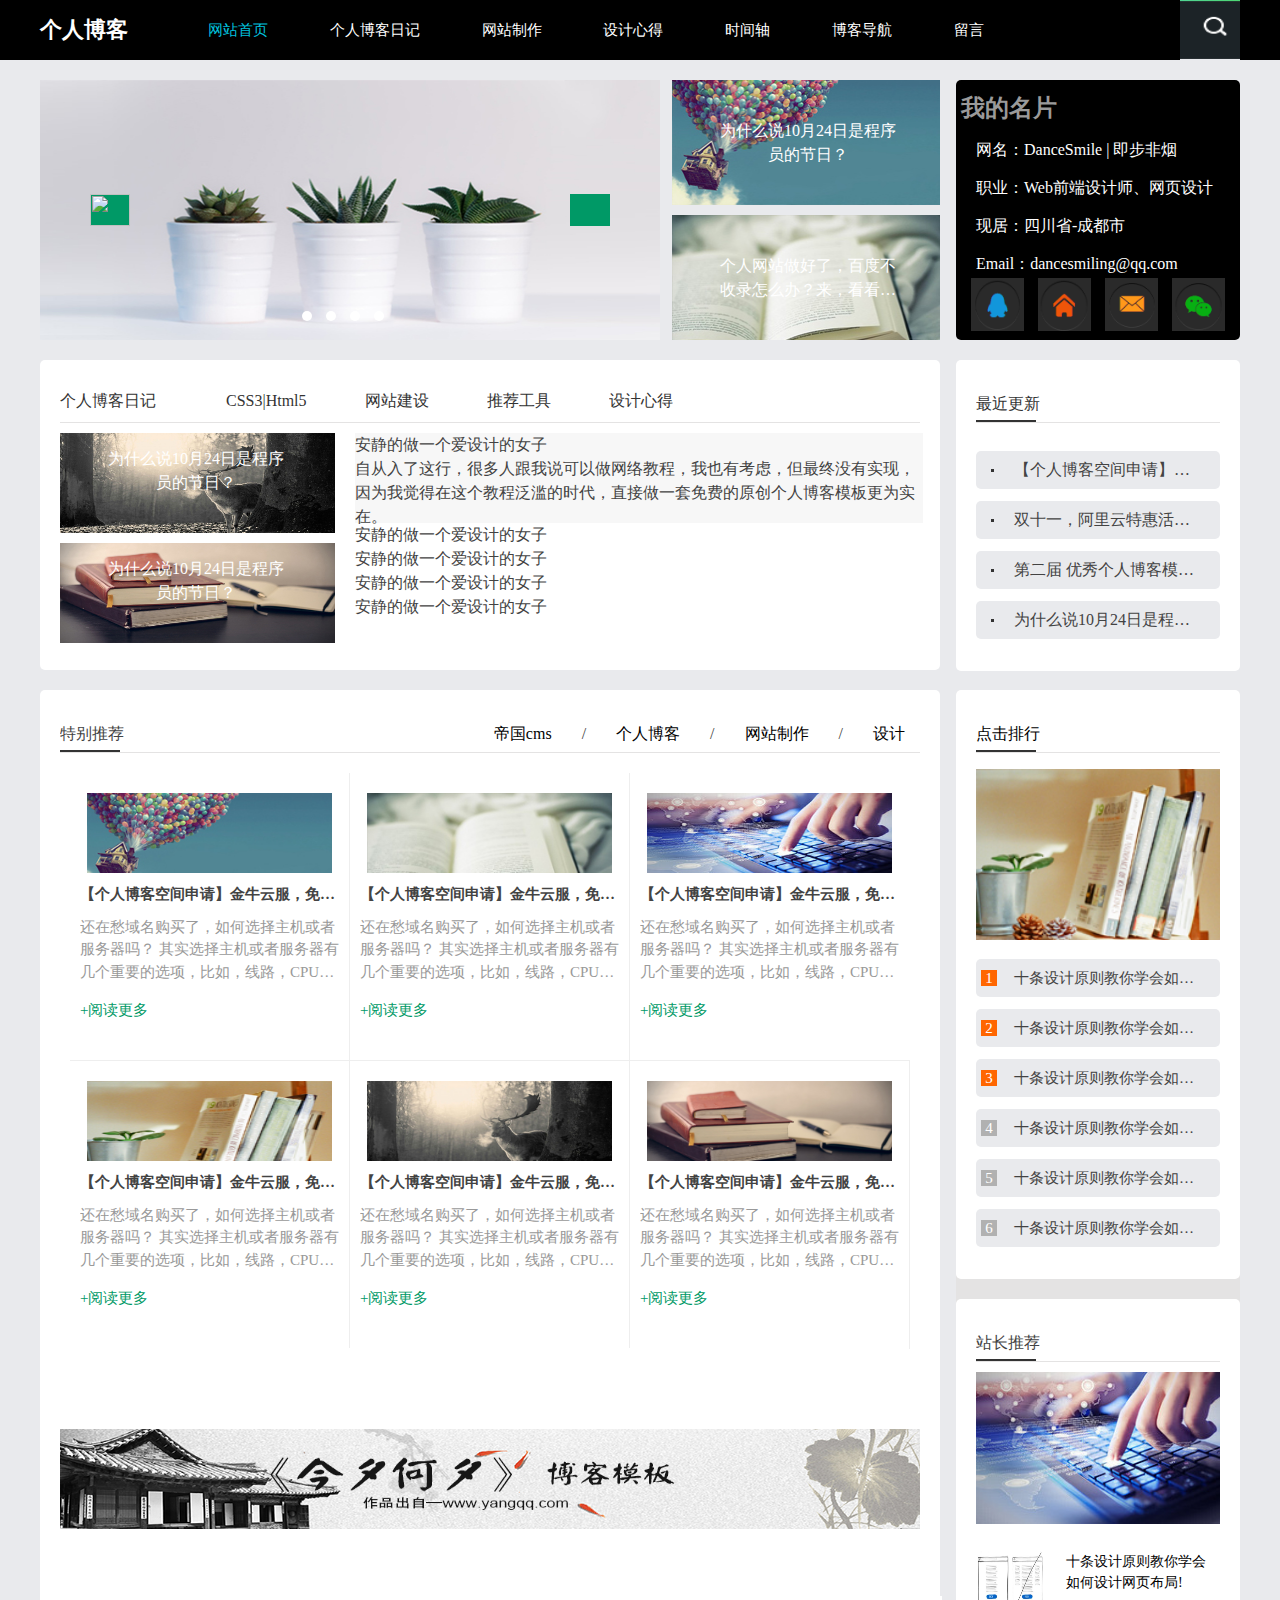
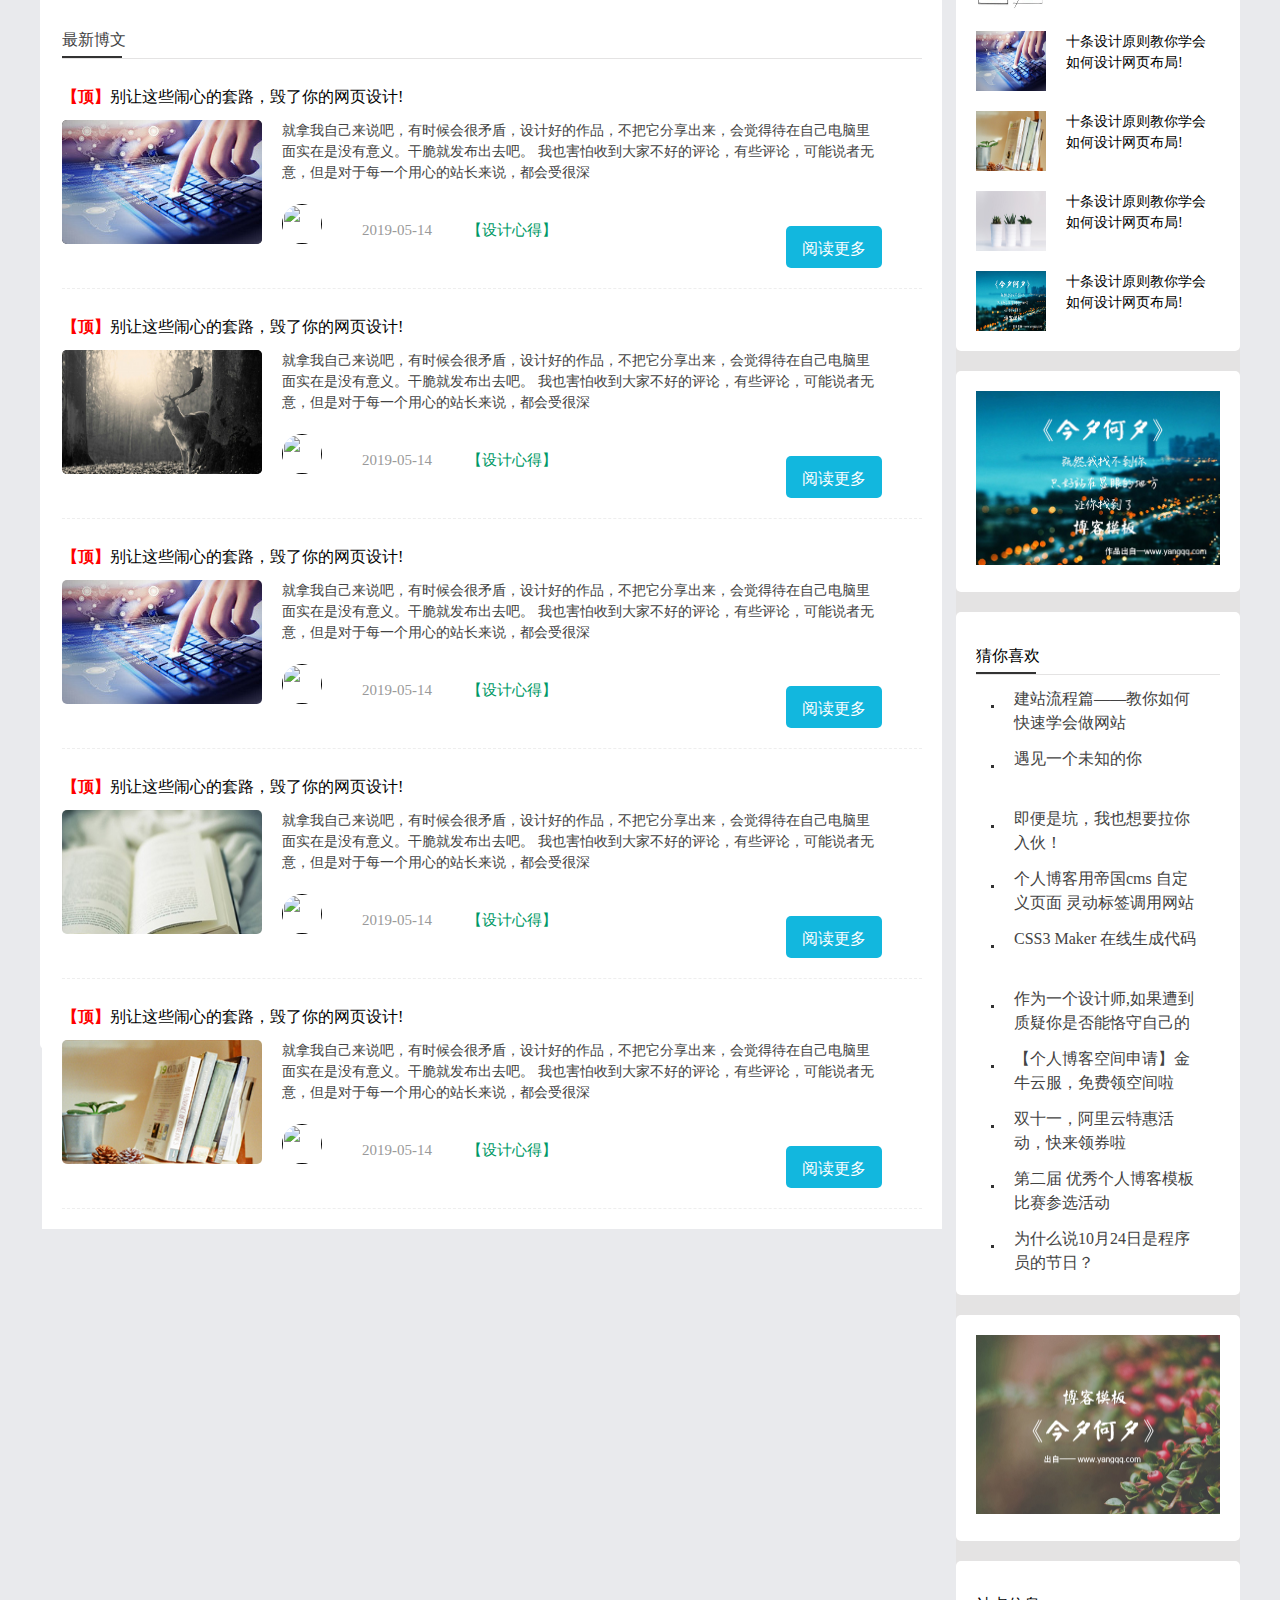
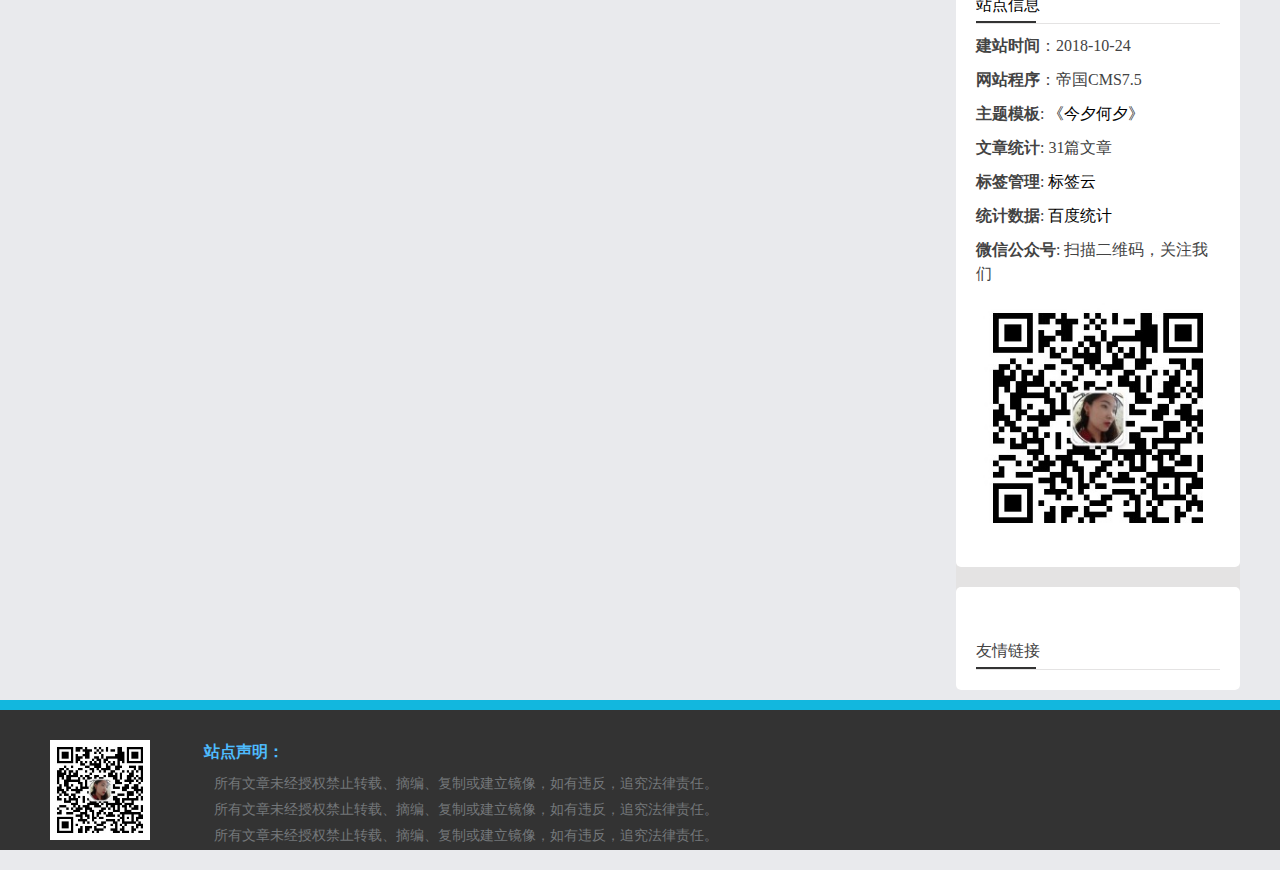
==== index.html @ 71be3d88 "first commit" ====
<!DOCTYPE html>
<html >
<head>
    <meta charset="UTF-8">
    <title>Title</title>
    <link rel="stylesheet" href="./css/index.css">
</head>
<body>
<!--head-->
   <div class="head">
      <div class="headBox">
          <h1 style="color: white">个人博客</h1>
          <ul class="nav">
              <li><a href="" style="color: #00c1de;">网站首页</a>
                  <a href="">个人博客日记</a>
                  <a href="">网站制作</a>
                  <a href="">设计心得</a>
                  <a href="">时间轴</a>
                  <a href="">博客导航</a>
                  <a href="">留言</a>
              </li>
          </ul>
          <div class="search">
              <a href="">
                  <img src="./image/search.png" alt="">
              </a>
          </div>
      </div>
   </div>
<!--banner-->
   <div class="banner">
     <div class="darw">
         <ul class="darwList">
             <li><a href="">
                 <img src="./image/1.jpg" alt="">
             </a></li>
             <li><a href="">
                 <img src="./image/1.jpg" alt="">
             </a></li>
             <li><a href="">
                 <img src="./image/1.jpg" alt="">
             </a></li>
         </ul>
         <div>
             <div class="LeftBnt">
                 <img src="" alt="">
             </div>
             <div class="rightBnt"></div>
         </div>
         <div class="bntList">
             <span></span>
             <span></span>
             <span></span>
             <span></span>
         </div>
     </div>
     <div class="film">
           <span >
               <ul>
                   <li class="information_1"><a href="infomation_1">
                       <img src="./image/3.jpg" alt="">
                        <p>为什么说10月24日是程序员的节日？</p>
                   </a></li>

               </ul>
           </span>
           <span >
                <ul>
                   <li class="information_1"><a href="information_1">
                       <img src="./image/4.jpg" alt="">
                       <p>个人网站做好了，百度不收录怎么办？来，看看他们怎么做的。</p>
                   </a></li>

               </ul>
           </span>
     </div>
     <div class="information">
         <h2 style="color: #9a9a9a;margin-left: 5px;margin-top: 10px">我的名片</h2>
         <p>网名：DanceSmile | 即步非烟</p>
         <p>职业：Web前端设计师、网页设计</p>
         <p>现居：四川省-成都市</p>
         <p>Email：dancesmiling@qq.com</p>
         <a href="">
             <img src="./image/15.png" alt="">
             <img src="./image/16.png" alt="">
             <img src="./image/17.png" alt="">
             <img src="./image/18.png" alt="">
         </a>
     </div>
   </div>
<!--diary-->
   <div class="diary">
     <div class="message">
         <ul  class="messageList" >
             <li style="margin-right: 12px"><a>个人博客日记</a></li>
             <li><a>CSS3|Html5</a></li>
             <li><a>网站建设</a></li>
             <li><a>推荐工具</a></li>
             <li><a>设计心得</a></li>
         </ul>
         <div class="tab">
             <div class="tabImage">
                 <ul>
                     <li class="information_1">
                       <a href="">
                            <img src="./image/10.png" alt="">
                       </a>
                         <p>为什么说10月24日是程序员的节日？</p>
                     </li>

                     <li>
                         <a href="">
                             <img src="./image/11.png" alt="">
                         </a>
                         <p>为什么说10月24日是程序员的节日？</p>
                     </li>
                 </ul>
             </div>
             <div class="tabList">
                 <ul>
                     <li style="height: 90px;width: 568px;background-color: #f7f7f7">

                             <span>安静的做一个爱设计的女子</span>
                             <p>自从入了这行，很多人跟我说可以做网络教程，我也有考虑，但最终没有实现，因为我觉得在这个教程泛滥的时代，直接做一套免费的原创个人博客模板更为实在。</p>

                     </li>
                     <li><span>安静的做一个爱设计的女子</span></li>
                     <li><span>安静的做一个爱设计的女子</span></li>
                     <li><span>安静的做一个爱设计的女子</span></li>
                     <li><span>安静的做一个爱设计的女子</span></li>
                 </ul>
             </div>
         </div>
   </div>
     <div class="slide">
         <ul class="title">
             <li><a>最近更新</a></li>
         </ul>
         <div class="updateList">
             <li>【个人博客空间申请】金牛云服，免费领空间啦</li>
             <li>双十一，阿里云特惠活动，快来领券啦</li>
             <li>第二届 优秀个人博客模板比赛参选活动</li>
             <li>为什么说10月24日是程序员的节日？</li>
         </div>

     </div>
   </div>
<!--main-->
<div class="main">
    <div class="mainLeft">
       <div class="recommend">
        <div class="title">特别推荐
            <div class="recommendCotegery">
                <ul>
                    <li><a href="">帝国cms</a></li>
                    <li>/</li>
                    <li><a href="">个人博客</a></li>
                    <li>/</li>
                    <li><a href="">网站制作</a></li>
                    <li>/</li>
                    <li><a href="">设计</a></li>
                </ul>
        </div>
            </div>
           <ul class="recommendList">
               <li class="recommendThumb">
                   <a href=""><img src="./image/3.jpg" alt=""></a>
                   <h2>【个人博客空间申请】金牛云服，免费领空间啦</h2>
                   <p>还在愁域名购买了，如何选择主机或者服务器吗？
                       其实选择主机或者服务器有几个重要的选项，比如，线路，CPU，内存，带宽，网页空间，数据库，月流量等等。那什么是主机，
                       什么是服务器，他们的区别</p>
                   <a class="recommendRead">阅读更多</a>
               </li>
               <li class="recommendThumb">
                   <a href=""><img src="./image/4.jpg" alt=""></a>
                   <h2>【个人博客空间申请】金牛云服，免费领空间啦</h2>
                   <p>还在愁域名购买了，如何选择主机或者服务器吗？
                       其实选择主机或者服务器有几个重要的选项，比如，线路，CPU，内存，带宽，网页空间，数据库，月流量等等。那什么是主机，
                       什么是服务器，他们的区别</p>
                   <a class="recommendRead">阅读更多</a>
               </li>
               <li class="recommendThumb">
                   <a href=""><img src="./image/5.jpg" alt=""></a>
                   <h2>【个人博客空间申请】金牛云服，免费领空间啦</h2>
                   <p>还在愁域名购买了，如何选择主机或者服务器吗？
                       其实选择主机或者服务器有几个重要的选项，比如，线路，CPU，内存，带宽，网页空间，数据库，月流量等等。那什么是主机，
                       什么是服务器，他们的区别</p>
                   <a class="recommendRead">阅读更多</a>
               </li>
               <li class="recommendThumb">
                   <a href=""><img src="./image/6.jpg" alt=""></a>
                   <h2>【个人博客空间申请】金牛云服，免费领空间啦</h2>
                   <p>还在愁域名购买了，如何选择主机或者服务器吗？
                       其实选择主机或者服务器有几个重要的选项，比如，线路，CPU，内存，带宽，网页空间，数据库，月流量等等。那什么是主机，
                       什么是服务器，他们的区别</p>
                   <a class="recommendRead">阅读更多</a>
               </li>
               <li class="recommendThumb">
                   <a href=""><img src="./image/10.png" alt=""></a>
                   <h2>【个人博客空间申请】金牛云服，免费领空间啦</h2>
                   <p>还在愁域名购买了，如何选择主机或者服务器吗？
                       其实选择主机或者服务器有几个重要的选项，比如，线路，CPU，内存，带宽，网页空间，数据库，月流量等等。那什么是主机，
                       什么是服务器，他们的区别</p>
                   <a class="recommendRead">阅读更多</a>
               </li>
               <li class="recommendThumb">
                   <a href=""><img src="./image/11.png" alt=""></a>
                   <h2>【个人博客空间申请】金牛云服，免费领空间啦</h2>
                   <p>还在愁域名购买了，如何选择主机或者服务器吗？
                       其实选择主机或者服务器有几个重要的选项，比如，线路，CPU，内存，带宽，网页空间，数据库，月流量等等。那什么是主机，
                       什么是服务器，他们的区别</p>
                   <a class="recommendRead">阅读更多</a>
               </li>

           </ul>
           <div class="picture">
               <a href="">
                   <img src="./image/19.jpg" alt="">
               </a>
           </div>
           <div class="newEassy">
               
               <div class="title">最新博文</div>
               <div class="eassyL">
                   <ul>
                       <li class="essay">
                           <div class="eassyT">
                               <a  href="">
                                   <b>【顶】</b>
                                   <p>别让这些闹心的套路，毁了你的网页设计!</p>
                               </a>
                           </div>

                               <div class="eassyB" style="overflow:hidden;">
                                   <div class="eassyDraw">
                                       <img src="./image/7.jpg" alt="">
                                   </div>
                                   <div class="eassytText">
                                       <p>就拿我自己来说吧，有时候会很矛盾，设计好的作品，不把它分享出来，会觉得待在自己电脑里面实在是没有意义。干脆就发布出去吧。
                                           我也害怕收到大家不好的评论，有些评论，可能说者无意，但是对于每一个用心的站长来说，都会受很深</p>
                                   </div>
                                   <span  class="titleP">
                                       <a href="">
                                           <img src="./image/20.jpg" alt="">
                                       </a>
                                   </span>

                                   <div class="time">
                                       <p>2019-05-14</p>
                                   </div>
                                   <span class="design">【设计心得】</span>
                                   <div class="eassyRead">
                                       <p>阅读更多</p>
                                   </div>

                               </div>

                       </li>
                       <div class="eassyS"></div>
                       <li class="essay">
                           <div class="eassyT">
                               <a  href="">
                                   <b>【顶】</b>
                                   <p>别让这些闹心的套路，毁了你的网页设计!</p>
                               </a>
                           </div>

                           <div class="eassyB" style="overflow:hidden;">
                               <div class="eassyDraw">
                                   <img src="./image/10.png" alt="">
                               </div>
                               <div class="eassytText">
                                   <p>就拿我自己来说吧，有时候会很矛盾，设计好的作品，不把它分享出来，会觉得待在自己电脑里面实在是没有意义。干脆就发布出去吧。
                                       我也害怕收到大家不好的评论，有些评论，可能说者无意，但是对于每一个用心的站长来说，都会受很深</p>
                               </div>
                               <span  class="titleP">
                                       <a href="">
                                           <img src="./image/20.jpg" alt="">
                                       </a>
                                   </span>

                               <div class="time">
                                   <p>2019-05-14</p>
                               </div>
                               <span class="design">【设计心得】</span>
                               <div class="eassyRead">
                                   <p>阅读更多</p>
                               </div>

                           </div>

                       </li>
                       <div class="eassyS"></div>
                       <li class="essay">
                           <div class="eassyT">
                               <a  href="">
                                   <b>【顶】</b>
                                   <p>别让这些闹心的套路，毁了你的网页设计!</p>
                               </a>
                           </div>

                           <div class="eassyB" style="overflow:hidden;">
                               <div class="eassyDraw">
                                   <img src="./image/5.jpg" alt="">
                               </div>
                               <div class="eassytText">
                                   <p>就拿我自己来说吧，有时候会很矛盾，设计好的作品，不把它分享出来，会觉得待在自己电脑里面实在是没有意义。干脆就发布出去吧。
                                       我也害怕收到大家不好的评论，有些评论，可能说者无意，但是对于每一个用心的站长来说，都会受很深</p>
                               </div>
                               <span  class="titleP">
                                       <a href="">
                                           <img src="./image/20.jpg" alt="">
                                       </a>
                                   </span>

                               <div class="time">
                                   <p>2019-05-14</p>
                               </div>
                               <span class="design">【设计心得】</span>
                               <div class="eassyRead">
                                   <p>阅读更多</p>
                               </div>

                       </li>
                       <div class="eassyS"></div>
                       <li class="essay">
                           <div class="eassyT">
                               <a  href="">
                                   <b>【顶】</b>
                                   <p>别让这些闹心的套路，毁了你的网页设计!</p>
                               </a>
                           </div>

                           <div class="eassyB" style="overflow:hidden;">
                               <div class="eassyDraw">
                                   <img src="./image/4.jpg" alt="">
                               </div>
                               <div class="eassytText">
                                   <p>就拿我自己来说吧，有时候会很矛盾，设计好的作品，不把它分享出来，会觉得待在自己电脑里面实在是没有意义。干脆就发布出去吧。
                                       我也害怕收到大家不好的评论，有些评论，可能说者无意，但是对于每一个用心的站长来说，都会受很深</p>
                               </div>
                               <span  class="titleP">
                                       <a href="">
                                           <img src="./image/20.jpg" alt="">
                                       </a>
                                   </span>

                               <div class="time">
                                   <p>2019-05-14</p>
                               </div>
                               <span class="design">【设计心得】</span>
                               <div class="eassyRead">
                                   <p>阅读更多</p>
                               </div>

                           </div>

                       </li>
                       <div class="eassyS"></div>
                       <li class="essay">
                           <div class="eassyT">
                               <a  href="">
                                   <b>【顶】</b>
                                   <p>别让这些闹心的套路，毁了你的网页设计!</p>
                               </a>
                           </div>

                           <div class="eassyB" style="overflow:hidden;">
                               <div class="eassyDraw">
                                   <img src="./image/6.jpg" alt="">
                               </div>
                               <div class="eassytText">
                                   <p>就拿我自己来说吧，有时候会很矛盾，设计好的作品，不把它分享出来，会觉得待在自己电脑里面实在是没有意义。干脆就发布出去吧。
                                       我也害怕收到大家不好的评论，有些评论，可能说者无意，但是对于每一个用心的站长来说，都会受很深</p>
                               </div>
                               <span  class="titleP">
                                       <a href="">
                                           <img src="./image/20.jpg" alt="">
                                       </a>
                                   </span>

                               <div class="time">
                                   <p>2019-05-14</p>
                               </div>
                               <span class="design">【设计心得】</span>
                               <div class="eassyRead">
                                   <p>阅读更多</p>
                               </div>

                       </li>
                       <div class="eassyS"></div>
                   </ul>
               </div>
           </div>
        </div>
    </div>
    <div class="mainRight">
        <div class="slide">
            <ul class="title">
                <li><a>点击排行</a></li>
            </ul>
            <div class="updateList">
              <a href=""><img src="./image/6.jpg" alt=""></a>
              <ul class="sildedarwL">
                <li>十条设计原则教你学会如何设计网页布局!</li>
                <li>十条设计原则教你学会如何设计网页布局!</li>
                <li>十条设计原则教你学会如何设计网页布局!</li>
                <li>十条设计原则教你学会如何设计网页布局!</li>
                <li>十条设计原则教你学会如何设计网页布局!</li>
                <li>十条设计原则教你学会如何设计网页布局!</li>
              </ul>
            </div>

        </div>
        <div class="slide" style="margin-top: 20px">
            <div class="title">站长推荐 </div>
            <div class="recommendDarw">
                <a href="">
                    <img src="./image/7.jpg" alt="">
                </a>
            </div>
            <div class="recommendDarwList">
                <ul>
                    <li>
                        <div class="recommendDarwList_1">
                            <div class="recommendD">
                                <a href=""><img src="./image/8.jpg" alt=""></a>
                            </div>
                            <div class="recommendtext">
                                <a href="">
                                    <p>十条设计原则教你学会如何设计网页布局!</p>
                                </a>
                            </div>
                        </div>

                    </li>
                    <li>
                        <div class="recommendDarwList_1">
                            <div class="recommendD">
                                <a href=""><img src="./image/7.jpg" alt=""></a>
                            </div>
                            <div class="recommendtext">
                                <a href="">
                                    <p>十条设计原则教你学会如何设计网页布局!</p>
                                </a>
                            </div>
                        </div>

                    </li>
                    <li>
                        <div class="recommendDarwList_1">
                            <div class="recommendD">
                                <a href=""><img src="./image/6.jpg" alt=""></a>
                            </div>
                            <div class="recommendtext">
                                <a href="">
                                    <p>十条设计原则教你学会如何设计网页布局!</p>
                                </a>
                            </div>
                        </div>

                    </li>
                    <li>
                        <div class="recommendDarwList_1">
                            <div class="recommendD">
                                <a href=""><img src="./image/1.jpg" alt=""></a>
                            </div>
                            <div class="recommendtext">
                                <a href="">
                                    <p>十条设计原则教你学会如何设计网页布局!</p>
                                </a>
                            </div>
                        </div>

                    </li>
                    <li>
                        <div class="recommendDarwList_1">
                            <div class="recommendD">
                                <a href=""><img src="./image/12.png" alt=""></a>
                            </div>
                            <div class="recommendtext">
                                <a href="">
                                    <p>十条设计原则教你学会如何设计网页布局!</p>
                                </a>
                            </div>
                        </div>

                    </li>
                </ul>
            </div>

        </div>
        <div class="slide" style="margin-top: 20px">
            <div class="information_1">
                <a href="">
                    <img src="./image/12.png" alt="">
                </a>
            </div>
        </div>
        <div class="slide"  style="margin-top: 20px">
            <ul class="title">
                <li><a>猜你喜欢</a></li>
            </ul>
            <ul class="like">
                <ul>
                <li>建站流程篇——教你如何快速学会做网站</li>
                <li>遇见一个未知的你</li>
                <li>即便是坑，我也想要拉你入伙！</li>
                <li>个人博客用帝国cms 自定义页面 灵动标签调用网站所有信息</li>
                <li>CSS3 Maker 在线生成代码</li>
                <li>作为一个设计师,如果遭到质疑你是否能恪守自己的原则?</li>
                <li>【个人博客空间申请】金牛云服，免费领空间啦</li>
                <li>双十一，阿里云特惠活动，快来领券啦</li>
                <li>第二届 优秀个人博客模板比赛参选活动</li>
                <li>为什么说10月24日是程序员的节日？</li>
                </ul>
            </ul>
        </div>
        <div class="slide" style="margin-top: 20px">
            <div class="information_1">
                <a href="">
                    <img src="./image/13.png" alt="">
                </a>
            </div>
        </div>
        <div class="slide" style="margin-top:20px">
            <ul class="title">
                <li><a>站点信息</a></li>
            </ul>
            <ul class="xinxi">
                <li><b>建站时间</b>：2018-10-24</li>
                <li><b>网站程序</b>：帝国CMS7.5</li>
                <li><b>主题模板</b>: <a href="">《今夕何夕》</a></li>
                <li><b>文章统计</b>: 31篇文章</li>
                <li><b>标签管理</b>: <a href="">标签云</a></li>
                <li><b>统计数据</b>: <a href="">百度统计</a></li>
                <li><b>微信公众号</b>: 扫描二维码，关注我们</li>
                <li><a href=""><img src="./image/north.jpg" alt=""></a></li>
            </ul>

        </div>
        <div class="slide" style="margin-top: 20px">
            <ul class="title" style="margin-top: 20px">
                <li>友情链接</li>
            </ul>
        </div>

    </div>



    <div style="clear: both;"></div>
    <!--???-->
</div>
<div class="bottom">
    <div class="top">
   </div>
    <span class="pic">
           <img src="./image/north.jpg" alt="">
       </span>
    <span class="word">
           <h2>站点声明：</h2>
           <p>所有文章未经授权禁止转载、摘编、复制或建立镜像，如有违反，追究法律责任。</p>
           <p>所有文章未经授权禁止转载、摘编、复制或建立镜像，如有违反，追究法律责任。</p>
           <p>所有文章未经授权禁止转载、摘编、复制或建立镜像，如有违反，追究法律责任。</p>
    </span>
   </div>


</body>
</html>
---- css/index.css ----
body,h1,h2,h3,h4,h5,h6,form,list,div,p,ul,li{
    margin: 0;
    padding: 0;
    list-style-type: none;

}
a{
    color: #000000;
    text-decoration: none;


}
.nav li a:hover{
    color: aqua;
}
body{
    color: #434343;
    background-color: #e9eaed;
    font-family: 微软雅黑，Sans_seri;
    line-height: 1.5;


}
img{
    width: 100%;
    height: 100%;

}
/* head*/
.head{
    width: 100%;
    height: 60px;
    background-color: black;
}
.headBox{
    height: 100%;
    width: 1200px;
    margin-left:auto;
    margin-right:auto;

}
.headBox h1{
    height: 100%;
    float: left;
    font-size: 22px;
    line-height: 60px;
    margin-right: 80px;
}
.headBox .nav{
    height: 100%;
    font-size: 15px;
    line-height: 50px;
    background-color: black;
    float: left;
}
.headBox .nav .first{
    height: 100%;
    width: 192px;
    background: blue;
    float: left;
    display: inline;
}
.nav a{
    margin-right: 58px;
    color: white;
    line-height: 60px;
}
.headBox .search > a > img{
    height: 60px;
    width: 60px;
    background-color: red;
    float: right;
}
.headBox li{
    height: 60px;
    float: left;



}
    /*banner*/
.banner{
    width: 1200px;
    height: 260px;
    margin: 20px auto;
    /*background-color: black;*/
}
.banner .darw{
    width: 620px;
    height: 260px;
    margin-right: 12px;
    float: left;
    position: relative;
}
.darw li{
    width: 100%;
    height: 100%;
    position: absolute;
    top: 0px;
    left: 0px;
}
.darw li a{
    width: 100%;
    height: 100%;
    display: block;
}
.darw .LeftBnt , .rightBnt{
    width: 40px;
    height: 32px;
    top: 50%;
    background-color: #009966;
    margin-top: -16px;
    position: absolute;

}
.LeftBnt{
    left: 50px;
}
.rightBnt{
    right: 50px;
}
.bntList{
    width: 96px;
    height: 10px;
    /*background-color: #009966;*/
    position: relative;
    margin-top: 224px;
    margin-left: 262px;
    /*margin-left: auto ;*/

}
.bntList  span{
    width: 10px;
    height: 10px;
    display: inline-block;
    border-radius: 50%;
    margin-right: 10px;
    background-color: white;
}

.banner .film{
    width: 268px;
    height: 125px;
    margin-right: 16px;
    float: left;
    /*display: block;*/
}


 .banner .film .information_1{
     width: 100%;
     height: 100%;
     color: white;
     font-size: 15px;
     margin-bottom: 10px;
     display: block;
     position: relative;
     transition: transform .2s linear;




 }
/*.banner .film .information_2{*/
/*    width: 100%;*/
/*    height: 100%;*/
/*    color: white;*/
/*    font-size: 15px;*/
/*    margin-bottom: 10px;*/
/*    display: block;*/
/*    position: relative;*/
/*    transition: transform .2s linear;*/



/*}*/
.banner .film a{
    height: 125px;
    width: 100%;
    display: block;
    overflow: hidden;
}
.banner .film li a:hover img{
    transform: scale(1.5,1.5);
}
.banner .film  p{
    width: 186px;
    height: 48px;
    overflow: hidden;
    -webkit-box-orient: vertical;
    line-height: 1.5;
    font-size: 16px;
    -webkit-line-clamp: 2;
    position: absolute;
    text-align: center;
    bottom: 38px;
    left: 43px;
    text-overflow: ellipsis;
    display: -webkit-box;
    color: #ffffff;

}
.banner .film .information_2{
    width: 100%;
    height: 125px;
    background-color: white;
    display: block;
}
.banner .information{
    width: 284px;
    height: 100%;
    background-color: black;
    color: white;
    border-radius: 5px;
    float: right;

}
.banner .information > p{
    margin-left: 20px;
    margin-top: 10px;
    line-height: 28px;

}
.banner .information  a {
    width: 53px;
    height: 53px;
    overflow: hidden;
    border-radius: 50%;
    margin: 0 5px;

}
.banner .information a img{
    width: 53px;
    height: 53px;
    margin-left: 10px;
}
/*diary*/
.diary{
    width: 1200px;
    height: 310px;
    margin: 0 auto 20px;
    background-color: #e9eaed;

}
.diary .message{
    width: 860px;
    height: 270px;
    background-color: white;
    float: left;
    border-radius: 5px;
    padding: 20px;
}
 .messageList{
    border-bottom: 1px solid #e4e3e3;
    overflow: hidden;
    height: 42px;
    line-height: 42px;
}
.messageList li{
    /*height: 20px;*/
    /*margin-top: 32px;*/
    /*color: #333333;*/
    float: left;
    /*font-family: 微软雅黑;*/
    /*margin-right: 26px;*/
}
.diary li a {
    width: 100%;
    height: 100%;
    color: #333333;
    margin-right: 58px;
    display: block;
    overflow: hidden;

}
.diary .tab{
    height: 220px;
    width: 860px;
    margin-top: 10px;
    /*background-color: green;*/
}
.tab .tabImage{
    height: 220px;
    width: 295px;
    float: left;
    /*background-color: #e9eaed;*/
}
.tab .tabImage li{
    height: 100px;
    width: 275px;
    margin-right: 20px;
    margin-bottom: 10px;
    background-color: #434343;
    border-radius: 5px;
    position: relative;
}
/*.tab .tabImage li a{*/
/*    overflow: hidden;*/
/*}*/
.tab .tabImage li a:hover img{
    transform: scale(1.5,1.5);
}
.tab .tabImage p{
    width: 186px;
    height: 48px;
    overflow: hidden;
    color: #ffffff;
    -webkit-box-orient: vertical;
    line-height: 1.5;
    font-size: 16px;
    -webkit-line-clamp: 2;
    position: absolute;
    text-align: center;
    bottom: 38px;
    left: 43px;
}
.tab .tabList{
    height: 220px;
    width: 565px;
    /*padding: 20px;*/
    float: right;
    /*background-color: #e9eaed;*/
    border-radius: 5px;
}
.tabList > li{
    width: 566px;
    height: 90px;
    background-color: #e9eaed;

}
.tabList > span{
    font-size: 16px;
    color: #9a9a9a;
    display: inline-block;
    float: left;
}
.tabList > p{
    font-size: 14px;
    color: #434343;
    line-height: 1.5;
    display: -webkit-box;
    -webkit-box-orient: vertical;
    height: 48px;
    -webkit-line-clamp:2;
    overflow: hidden;

}

.slide{
    width: 244px;
    padding: 20px;
    background-color: white;
    float: right;
    border-radius: 5px;

}
.title{
    border-bottom: 1px solid #e4e3e3;
    overflow: hidden;
    height: 42px;
    line-height: 42px;
    position: relative;
}
.title::before{
    content: '';
    /*border-bottom: 2px solid #333333;*/
    overflow: hidden;
    height: 3px;
    width: 60px;
    display: block;
    background-color: #333333;
    position: relative;
    bottom: -40px;

}
.title:hover::before{width: 80px;}
.updateList{
    padding-top: 16px;
    padding-bottom: 12px;
}
.updateList li{
    height: 38px;
    margin-top: 12px;
    background-color: #e9eaed;
    border-radius: 5px;
    padding: 0px 22px 0px 38px;
    position: relative;
    white-space: nowrap;
    text-overflow:ellipsis;
    overflow: hidden;
    line-height: 38px;

  }
.updateList li::before{
    content: '';
    height: 3px;
    width: 3px;
    background-color: #333333;
    position: absolute;
    left: 15px;
    top: 18px;

}

/*main*/
.main{
    width: 1200px;
    min-height: 600px;
    background-color: #e9eaed;
    margin-left:auto;
    margin-right:auto;
}
.mainLeft{
    width:860px;
    min-height: 600px;
   background-color: white;
    float: left;
    border-radius: 5px;
    padding: 20px;
}
.recommend{
    /*width: 840px;*/
    height: 658px;
    /*padding: 20px 10px;*/
    background-color: #fff;
}
.recommendCotegery li{
    float: left;
    margin-left: 15px;
    margin-right: 15px;
}

.recommendCotegery{
    /*display: block;*/
    float: right;
    overflow: hidden;
    color: #434343;

}
/*.recommendCotegery li{*/
/*    float: left;*/
/*}*/
.recommendList{
    height: 576px;
    padding: 20px 10px;
    /*background-color: white;*/
}
.recommend .recommendList > li {
    width: 279px;
    height: 287px;
    border-bottom: 1px solid #eee;
    border-right: 1px solid #eee;
    float: left;
    position: relative;
    box-shadow: 1px 1px 10px 3px rgba(0,0,0,0);
    transition: all .5s ease;

}
.recommendList li:hover{
    box-shadow: 1px 1px 10px 3px rgba(0,0,0,0);
    background-color: white;
}

.recommendList .recommendThumb:nth-child(3)::before{
    content: '';
    width: 1px;
    height: 287px;
    background-color: white;
    display: block;
    position:absolute;
    right: -1px;

}
.recommendList .recommendThumb:nth-child(6)::before{
    content: '';
    width: 1px;
    height: 287px;
    background-color: white;
    display: block;
    position:absolute;
    right: -1px;

}
.recommendList .recommendThumb:nth-child(6)::before{
    content: '';
    width: 1px;
    height: 287px;
    background-color: white;
    display: block;
    position:absolute;
    right: 0px;

}
.recommendList .recommendThumb:nth-last-child(4)~.recommendThumb::before{
    content: '';
    width: 560px;
    height: 1px;
    background-color: white;
    display: block;
    position: absolute;
    bottom: -1px;

}
.recommendThumb img {
    display: block;
    width: 88%;
    margin: 20px auto;
    /*overflow: hidden;*/
}
.recommendThumb:hover img{
    transform: scale(1.5,1.5);
}
.recommendList .recommendThumb{
    display: block;
    height: 100px;

}
.recommendThumb > h2{
    margin: 10px 10px;
    font-size: 15px;
    white-space: nowrap;
    overflow: hidden;
    text-overflow:ellipsis;
}
.recommendThumb > p{
    font-size: 15px;
    color: #434343;
    line-height: 1.5;
    display: -webkit-box;
    -webkit-box-orient: vertical;
    height: 63px;
    -webkit-line-clamp:3;
    overflow: hidden;
    color: #999999;
    margin: 0 10px;

}
.recommendThumb > a{
    height: 100px;
    width: 100%;
    display: block;
    overflow: hidden;
}
.recommendThumb >a >img{
    height: 100px;
}
.recommendThumb .recommendRead{
    color: #009966;
    font-size: 15px;
    margin-top: 20px;
    margin-left: 10px;
}
.recommendRead::before{
    content: '+';
}
.picture > a > img{
    width: 100%;
    height: 100px;
    background: white;
    margin-left: -20px;
    padding: 20px;
    margin-top: 40px;
}
.newEassy{
    width: 860px;
    background-color: white;
    padding: 20px;
    margin-top:40px;
    margin-left: -18px;
}
.essay{
    margin-top: 26px;
    width: 820px;
    height: 183px;
    /*padding: 20px ;*/
    position: relative;

}
.eassyT{
    width: 100%;
    height: 20px;
    background-color: white;
}
.essay b{
    display: inline-block;
    float: left;
    color: red;
}
.essayT > a{
    font-size: 18px;
    font-weight: 900;
}
.essayT {
    font-size: 18px;
    color: #333333;
    display: inline-block;
    float: left;
    font-weight: 900;
}
.eassyB{
    width: 100%;
    height: 124px;
    /*background-color: #009966;*/
    margin-top: 15px;
}
.eassyDraw{
    width: 200px;
    height: 124px;
    background-color: #333333;
    border-radius: 5px;
    display: inline-block;
    float: left;
    overflow: hidden;

}
.eassyDraw:hover img{
    transform: scale(1.5,1.5);
}
.eassytText{
    width: 600px;
    font-size: 14px;
    display: inline-block;
    /*float:right;*/
    padding-left: 20px;
    /*margin-left: 20px;*/

}
.titleP {
    width: 40px;
    height: 40px;
    display: inline-block;
    border-radius: 50%;
    overflow: hidden;
    float: left;
    margin: 20px;


}
.design{
    display: inline-block;
    color: #36d681;
}
.eassyRead{
    width: 80px;
    height: 20px;
    background-color: #12b7de;
    border-radius: 5px;
    padding: 11px 8px;
    float: right;
    text-align: center;
    color: white;
    position: absolute;
    bottom: 0px;
    right: 0px;

}
.time{
    color: #999999;
    font-size: 15px;
    display: inline-block;
    margin-top: 35px;
    margin-left: 20px;
    float: left;
}
.design{
    display: inline-block;
    width: 100px;
    height: 20px;
    color: #009966;
    font-size: 15px;
    margin: 35px;
    display: inline-block;
    float: left;
}
.eassyS{

    margin-top: 20px;
    border-bottom: 1px dashed #eeeeee;

}




.mainRight{
    width: 284px;
    min-height: 600px;
    background-color: #e4e3e3;
    float: right;
    border-radius: 5px;
}
.sildedarw{
    padding-top: 20px;

}
.sildedarwL li{
    font-size: 15px;
    height: 30px;
    margin-top: 10px;
    white-space: nowrap;
    text-overflow:ellipsis;
    overflow: hidden;

}

.sildedarwL > li::before{
    content:'1' ;
    color: white;
    width: 16px;
    height: 16px;
    display: block;
    position: absolute;
    left: 5px;
    top: 11px;
    background-color: #ff6600;
    text-align: center;
    line-height: 16px;

}
.sildedarwL > li:nth-child(2)::before{
    content: '2';
}
.sildedarwL > li:nth-child(3)::before{
    content: '3';
}
.sildedarwL > li:nth-child(4)::before{
    content: '4';
    background-color: #b1b1b1;
}
.sildedarwL > li:nth-child(5)::before{
    content: '5';
    background-color: #b1b1b1;
}
.sildedarwL > li:nth-child(6)::before{
    content: '6';
    background-color: #b1b1b1;
}
.sildedarwL li{
    height: 38px;
    margin-top: 12px;
    background-color: #e9eaed;
    border-radius: 5px;
    padding: 0px 22px 0px 38px;
    position: relative;
    white-space: nowrap;
    text-overflow:ellipsis;
    overflow: hidden;
    line-height: 38px;

}
.recommendDarw{

    margin-top: 10px;

}
.recommendDarwList_1{
    width: 242px;
    height: 60px;
    /*background-color: #009966;*/
    position: relative;
}
.recommendD{
    width: 70px;
    height: 60px;
    float: left;
    /*margin-top: 10px;*/
}
.recommendD a{
    width: 70px;
    height: 60px;
    display: block;
    float: left;
}
.recommendtext{
    width: 167px;
    height: 45px;
   font-size: 14px;
    overflow: hidden;
    margin-top: 20px;
    display:block;
    margin-left: 10px;

    /*position: absolute;*/
    /*top: 0px;*/
    /*left: 0px;*/
}
.recommendtext a {
    display: block;
    margin-left: 20px;
 }

.like li{
    height: 48px;
    margin-top: 12px;
    border-radius: 5px;
    padding: 0px 22px 0px 38px;
    position: relative;
    overflow: hidden;
}
.like li::before{
    content: '';
    height: 3px;
    width: 3px;
    background-color: #333333;
    position: absolute;
    left: 15px;
    top: 18px;

}
.xinxi li{
 margin-top: 10px;

}
.bottom{
    margin-top: 10px;
    background-color: #333333;
    width: 100%;
    height: 150px;
    position: relative;

}
.bottom .top{
    width: 100%;
    height: 10px;
    background-color: #12b7de;
}
.bottom  span{
    display: inline-block;
}
.bottom  .pic{

    width: 100px;
    height: 100px;
    margin: 30px 50px;
}

.bottom .word h2{
    color: #4ebbfe;
    font-size: 16px;
    margin-bottom: 100px;
    position: absolute;
    top:40px;
}
.bottom .word p{
    color: #73777a;
    font-size: 14px;
    margin-left: 10px;
    margin-top: 5px;
}
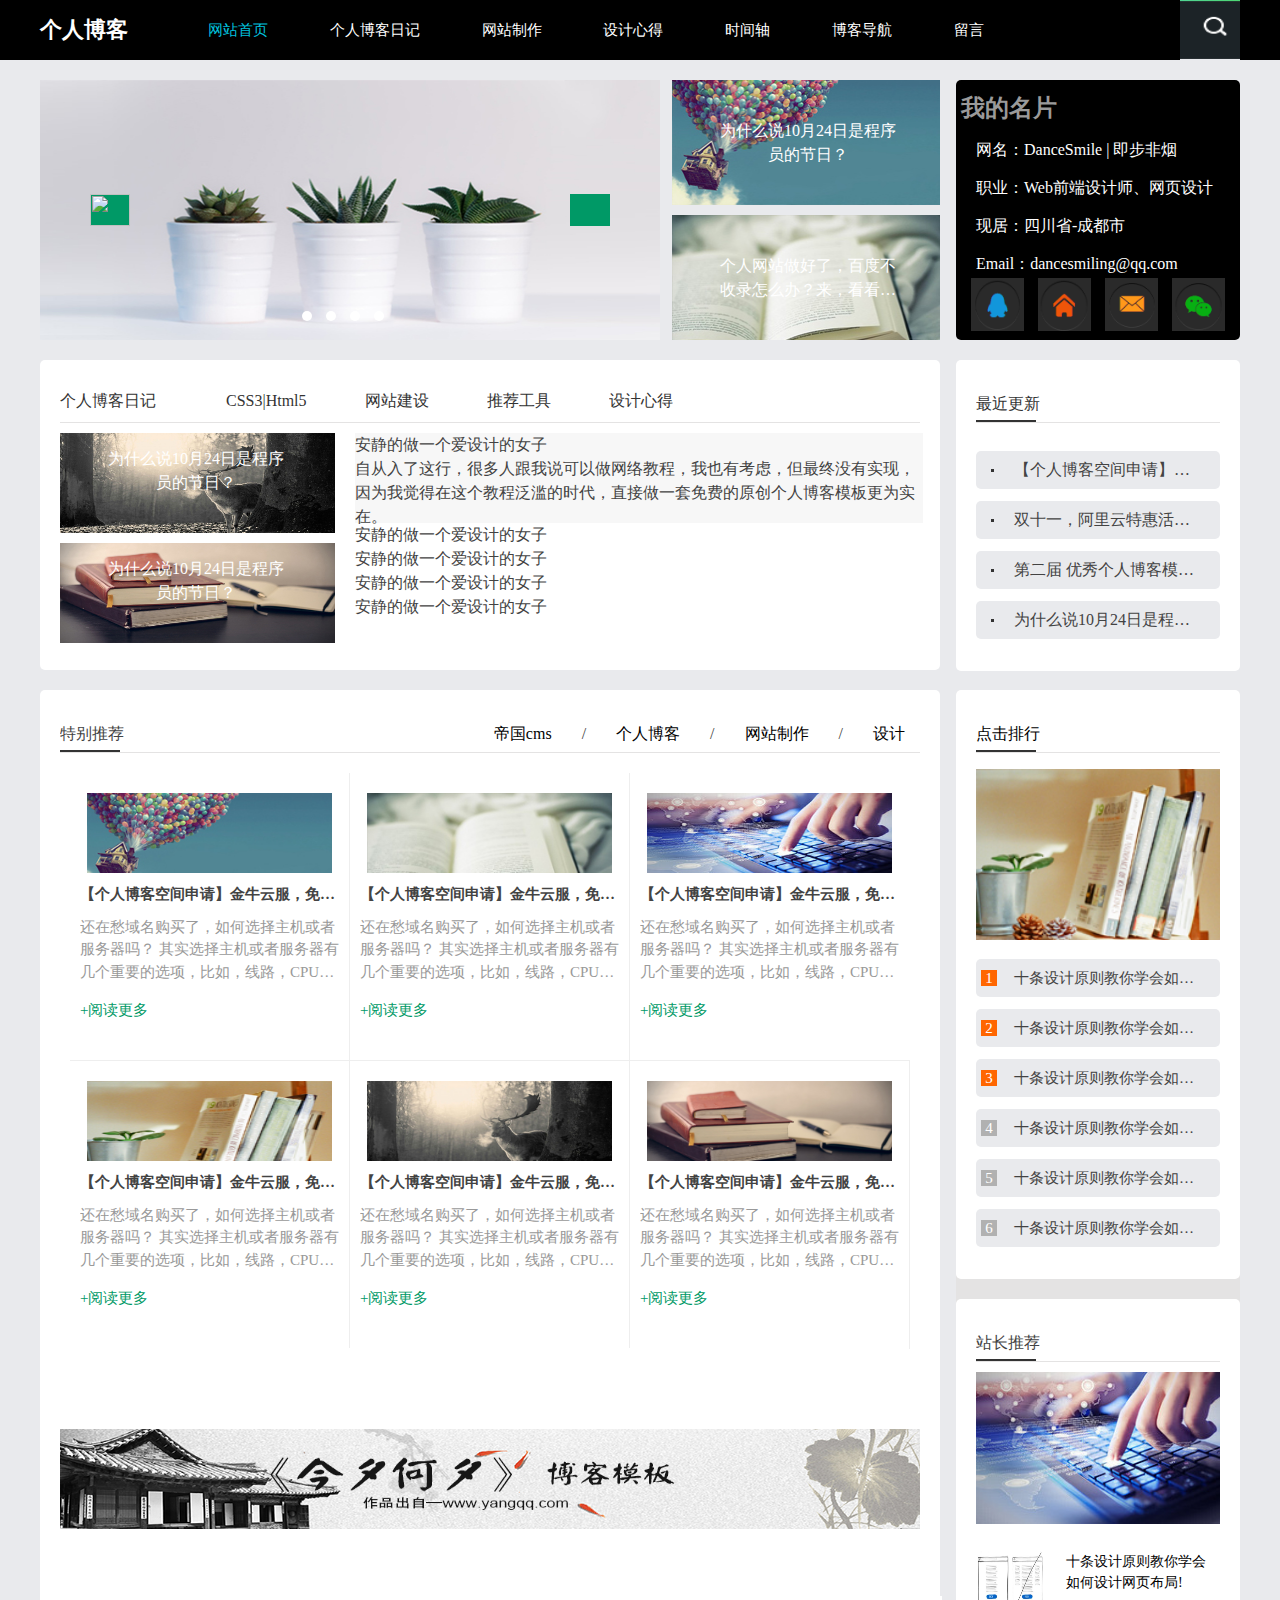
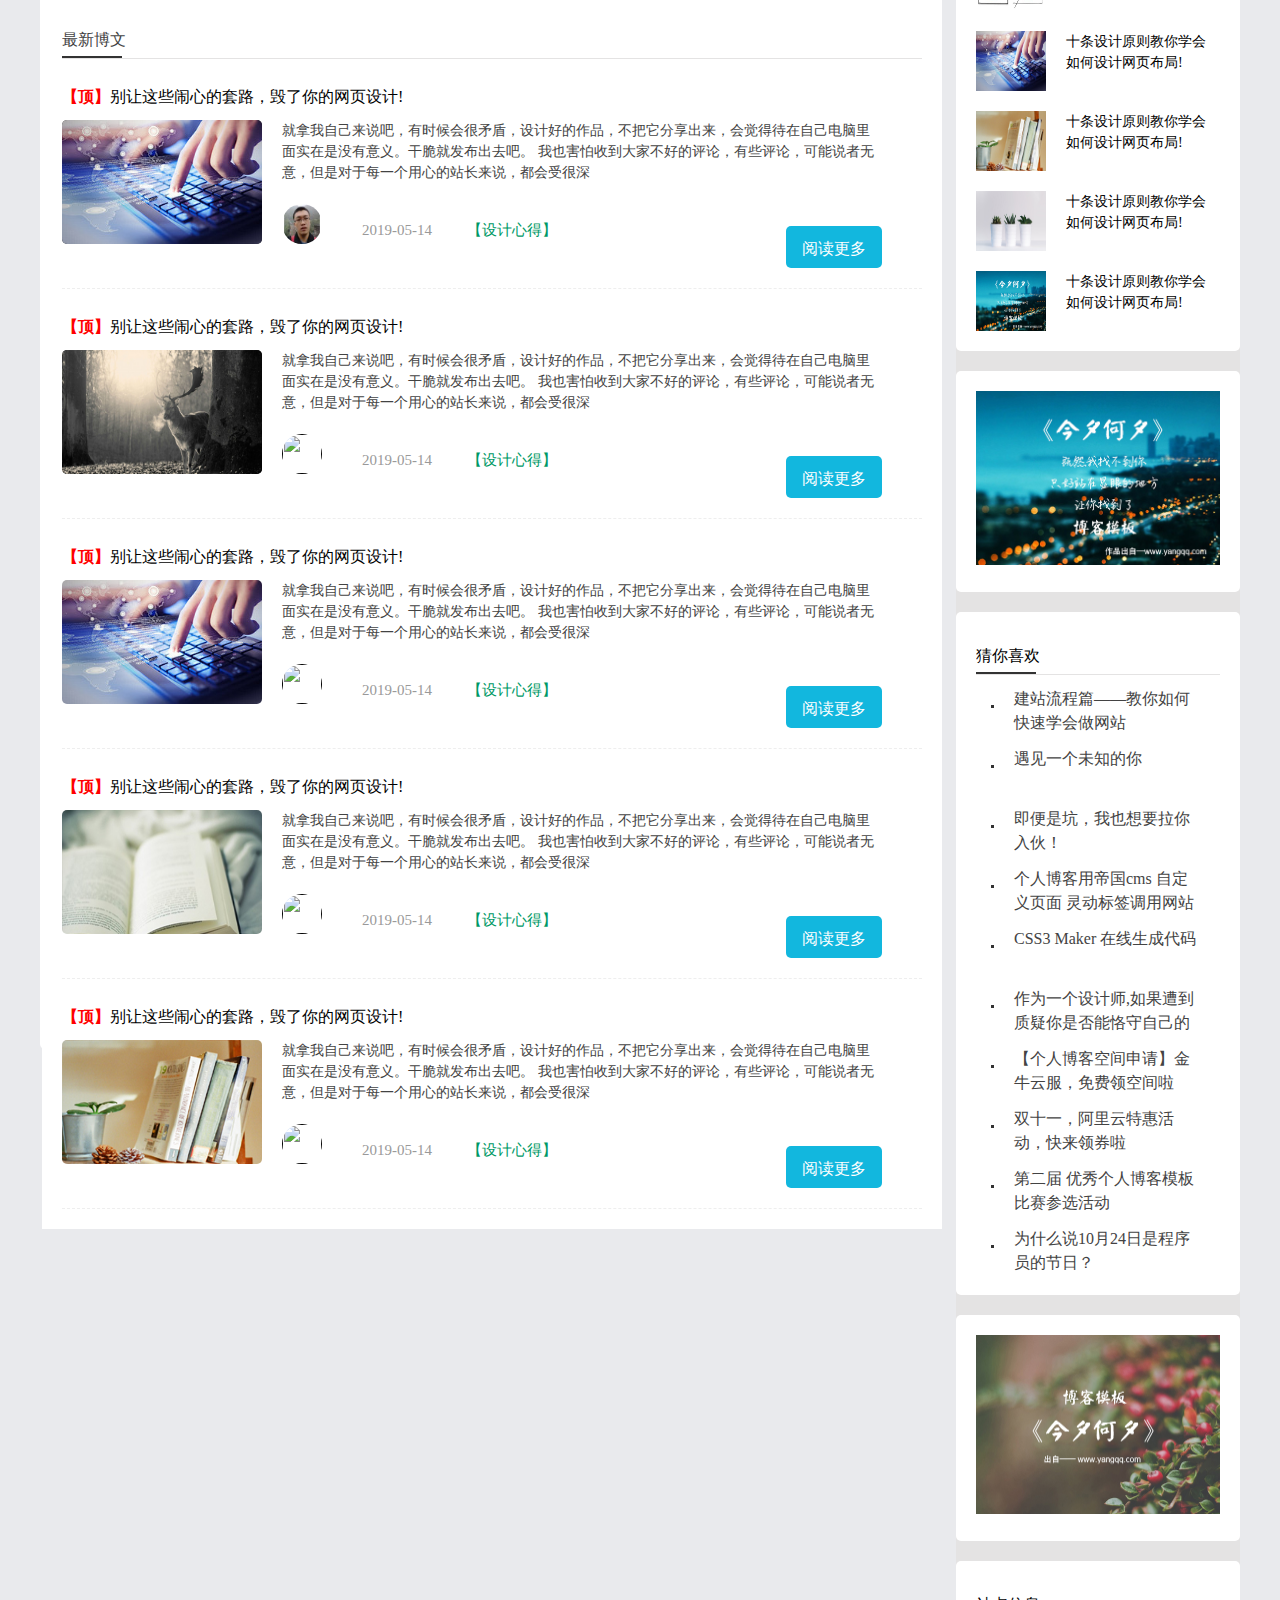
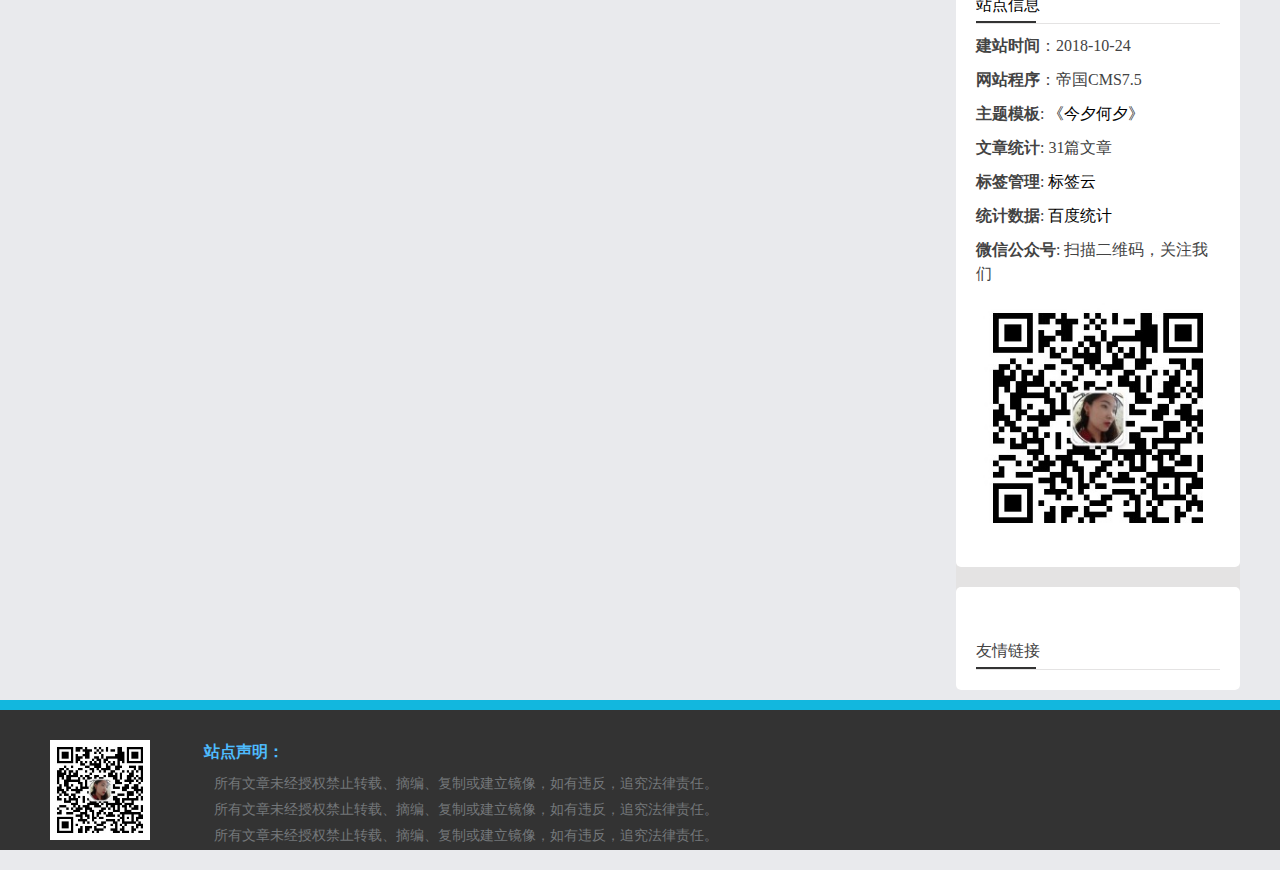
==== commit afbe8d6e: "first" ====
--- a/index.html
+++ b/index.html
@@ -12,12 +12,12 @@
           <h1 style="color: white">个人博客</h1>
           <ul class="nav">
               <li><a href="" style="color: #00c1de;">网站首页</a>
-                  <a href="">个人博客日记</a>
+                  <a href="./dairy.html">个人博客日记</a>
                   <a href="">网站制作</a>
                   <a href="">设计心得</a>
-                  <a href="">时间轴</a>
+                  <a href="./time.html">时间轴</a>
                   <a href="">博客导航</a>
-                  <a href="">留言</a>
+                  <a href="./message.html">留言</a>
               </li>
           </ul>
           <div class="search">
@@ -241,7 +241,7 @@
                                    </div>
                                    <span  class="titleP">
                                        <a href="">
-                                           <img src="./image/20.jpg" alt="">
+                                           <img src="./image/21.png" alt="">
                                        </a>
                                    </span>
 
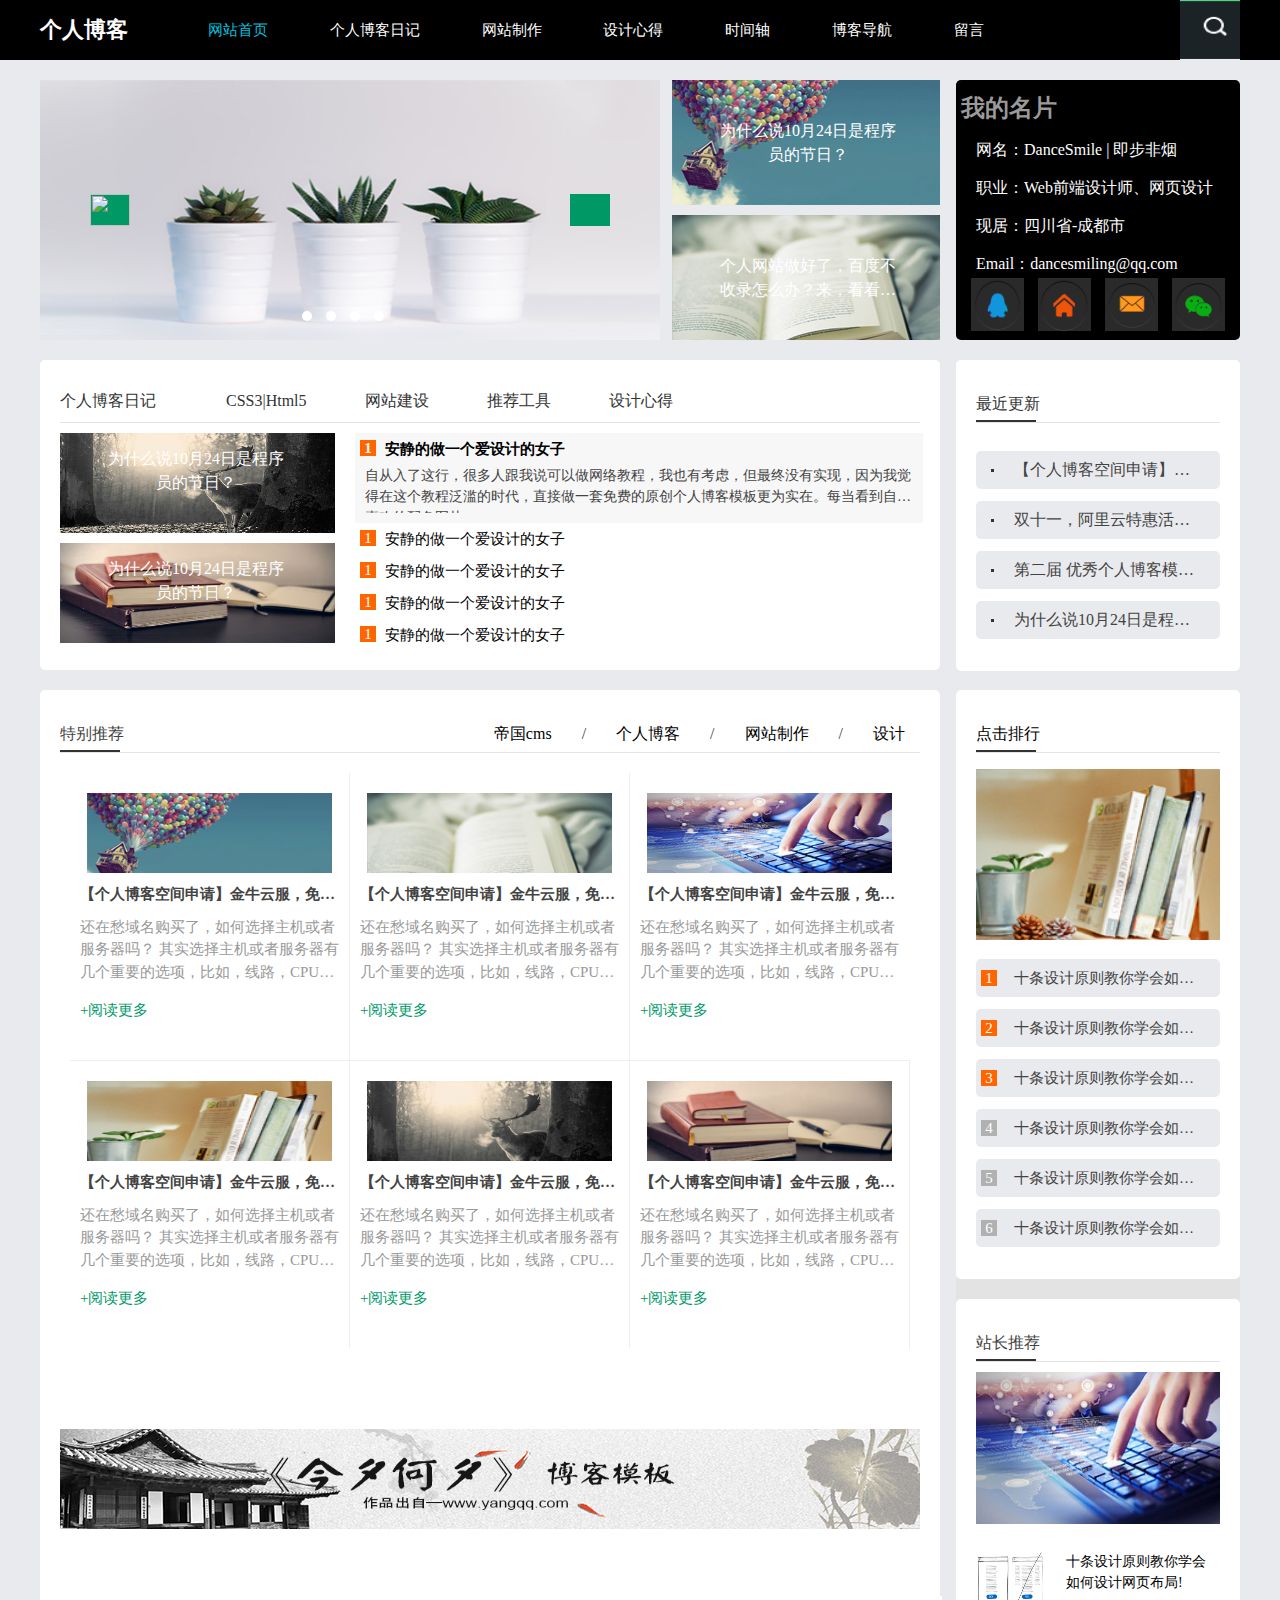
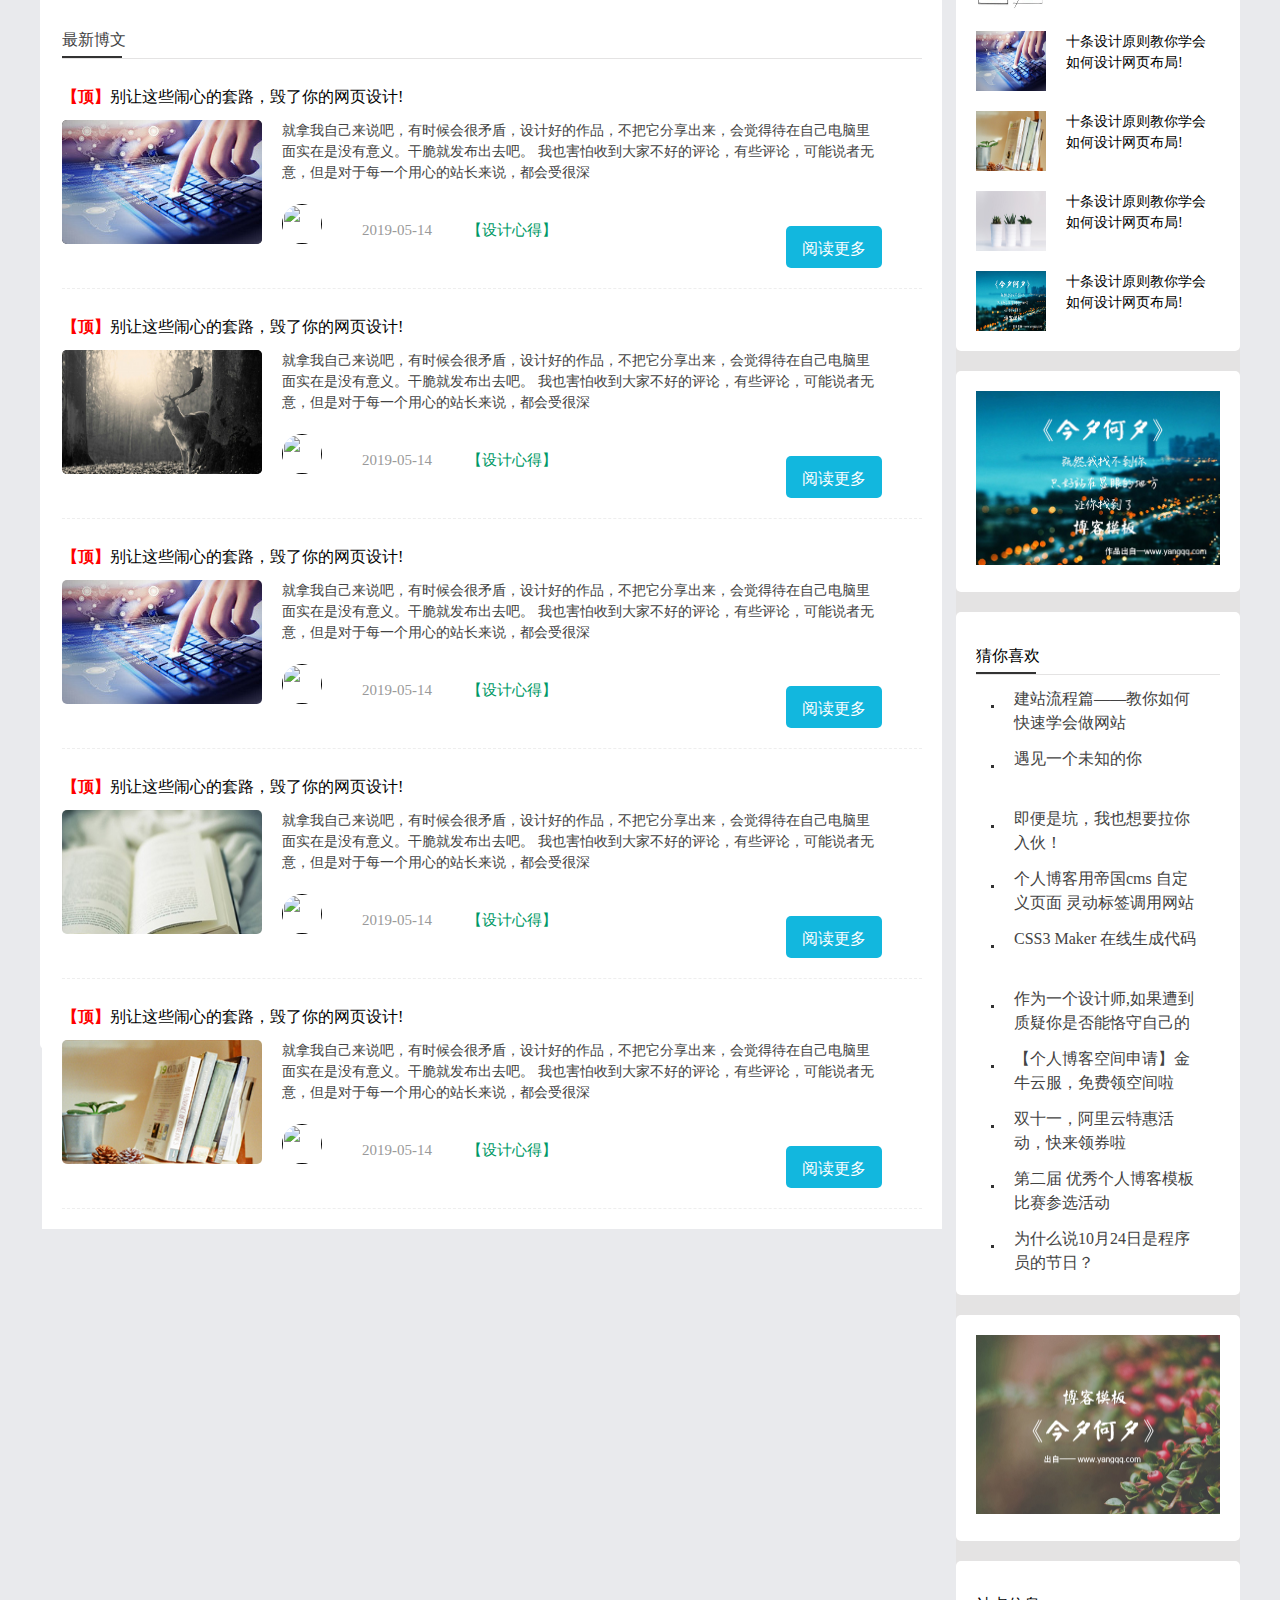
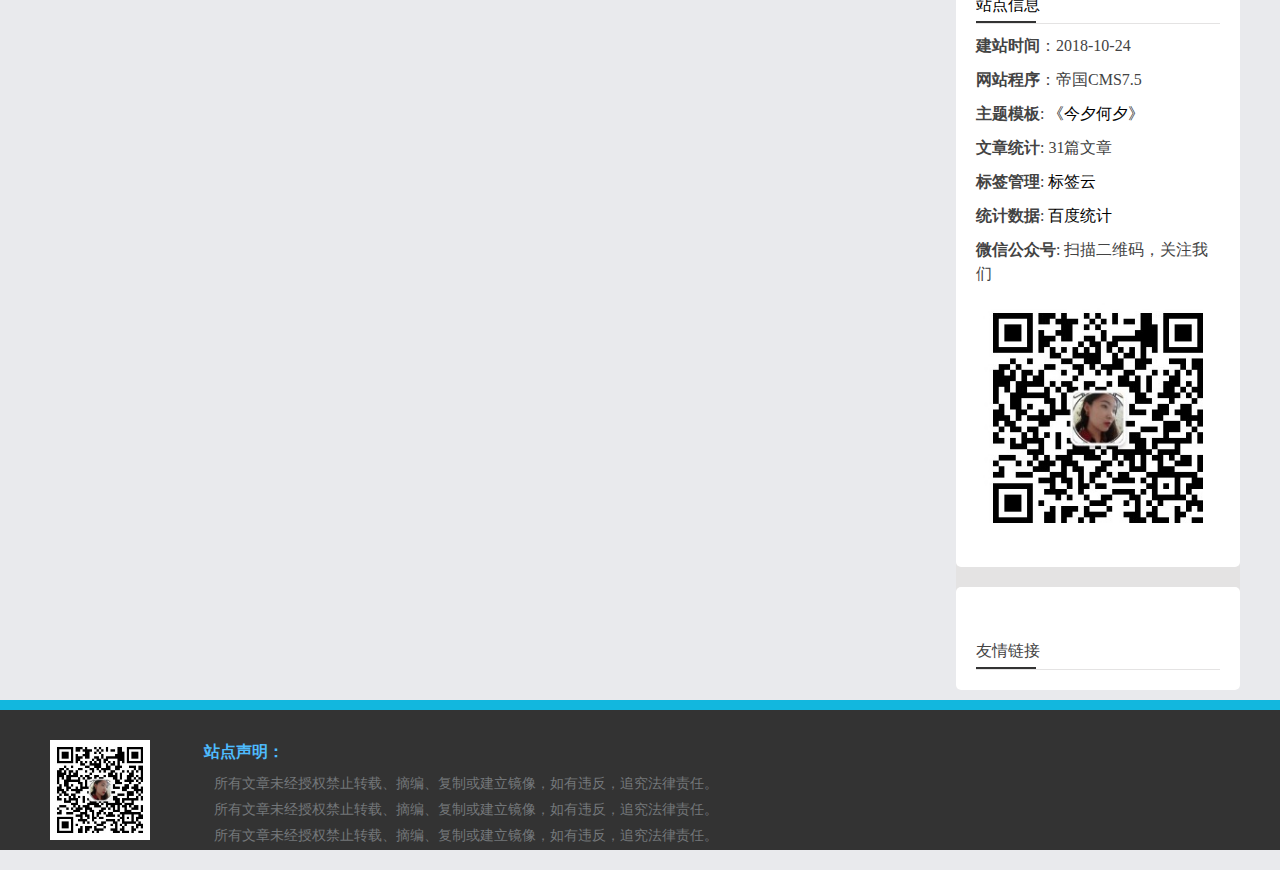
==== commit 8426a979: "fordt" ====
--- a/index.html
+++ b/index.html
@@ -11,7 +11,7 @@
       <div class="headBox">
           <h1 style="color: white">个人博客</h1>
           <ul class="nav">
-              <li><a href="" style="color: #00c1de;">网站首页</a>
+              <li><a href="./index.html" style="color: #00c1de;">网站首页</a>
                   <a href="./dairy.html">个人博客日记</a>
                   <a href="">网站制作</a>
                   <a href="">设计心得</a>
@@ -120,14 +120,14 @@
                  <ul>
                      <li style="height: 90px;width: 568px;background-color: #f7f7f7">
 
-                             <span>安静的做一个爱设计的女子</span>
-                             <p>自从入了这行，很多人跟我说可以做网络教程，我也有考虑，但最终没有实现，因为我觉得在这个教程泛滥的时代，直接做一套免费的原创个人博客模板更为实在。</p>
+                             <h2 class="hot">安静的做一个爱设计的女子</h2>
+                             <p>自从入了这行，很多人跟我说可以做网络教程，我也有考虑，但最终没有实现，因为我觉得在这个教程泛滥的时代，直接做一套免费的原创个人博客模板更为实在。每当看到自己喜欢的配色图片</p>
 
                      </li>
-                     <li><span>安静的做一个爱设计的女子</span></li>
-                     <li><span>安静的做一个爱设计的女子</span></li>
-                     <li><span>安静的做一个爱设计的女子</span></li>
-                     <li><span>安静的做一个爱设计的女子</span></li>
+                     <li><h2>安静的做一个爱设计的女子</h2></li>
+                     <li><h2>安静的做一个爱设计的女子</h2></li>
+                     <li><h2>安静的做一个爱设计的女子</h2></li>
+                     <li><h2>安静的做一个爱设计的女子</h2></li>
                  </ul>
              </div>
          </div>
@@ -241,7 +241,7 @@
                                    </div>
                                    <span  class="titleP">
                                        <a href="">
-                                           <img src="./image/21.png" alt="">
+                                           <img src="./image/20.jpg" alt="">
                                        </a>
                                    </span>
 
--- a/css/index.css
+++ b/css/index.css
@@ -317,24 +317,72 @@
 .tab .tabList{
     height: 220px;
     width: 565px;
-    /*padding: 20px;*/
     float: right;
-    /*background-color: #e9eaed;*/
     border-radius: 5px;
 }
 .tabList > li{
     width: 566px;
     height: 90px;
+
     background-color: #e9eaed;
 
 }
-.tabList > span{
-    font-size: 16px;
-    color: #9a9a9a;
-    display: inline-block;
-    float: left;
-}
-.tabList > p{
+.tabList  .hot{
+    font-size: 15px;
+    color: #000000;
+    font-weight: bold;
+    display: block;
+    padding-left: 30px;
+    box-sizing: border-box;
+    border-radius: 5px;
+    line-height: 32px;
+}
+.tabList  h2{
+    font-size: 15px;
+    color: #000000;
+    font-weight: 500;
+    display: block;
+   padding-left: 30px;
+    box-sizing: border-box;
+    border-radius: 5px;
+    line-height: 32px;
+    position: relative;
+
+}
+.tabList li h2::before{
+    content:'1' ;
+    color: white;
+    width: 16px;
+    height: 16px;
+    display: block;
+    position: absolute;
+    left: 5px;
+    top: 7px;
+    background-color: #ff6600;
+    text-align: center;
+    line-height: 16px;
+
+}
+.tabList li h2:first-child(2)::before{
+    content: '1';
+    background-color: #ff6600;
+}
+.tabList h2:nth-child(2)::before{
+    content: '2';
+}
+.tabList h2:nth-child(3)::before{
+    content: '3';
+}
+.tabList h2:nth-child(4)::before{
+    content: '4';
+    background-color: #b1b1b1;
+}
+.tabList h2:nth-child(5)::before{
+    content: '5';
+    background-color: #b1b1b1;
+}
+
+.tabList  p{
     font-size: 14px;
     color: #434343;
     line-height: 1.5;
@@ -343,6 +391,7 @@
     height: 48px;
     -webkit-line-clamp:2;
     overflow: hidden;
+    padding: 0 10px;
 
 }
 
@@ -588,7 +637,8 @@
 }
 .essayT > a{
     font-size: 18px;
-    font-weight: 900;
+    /*font-weight: 900;*/
+    font-weight: bold;
 }
 .essayT {
     font-size: 18px;
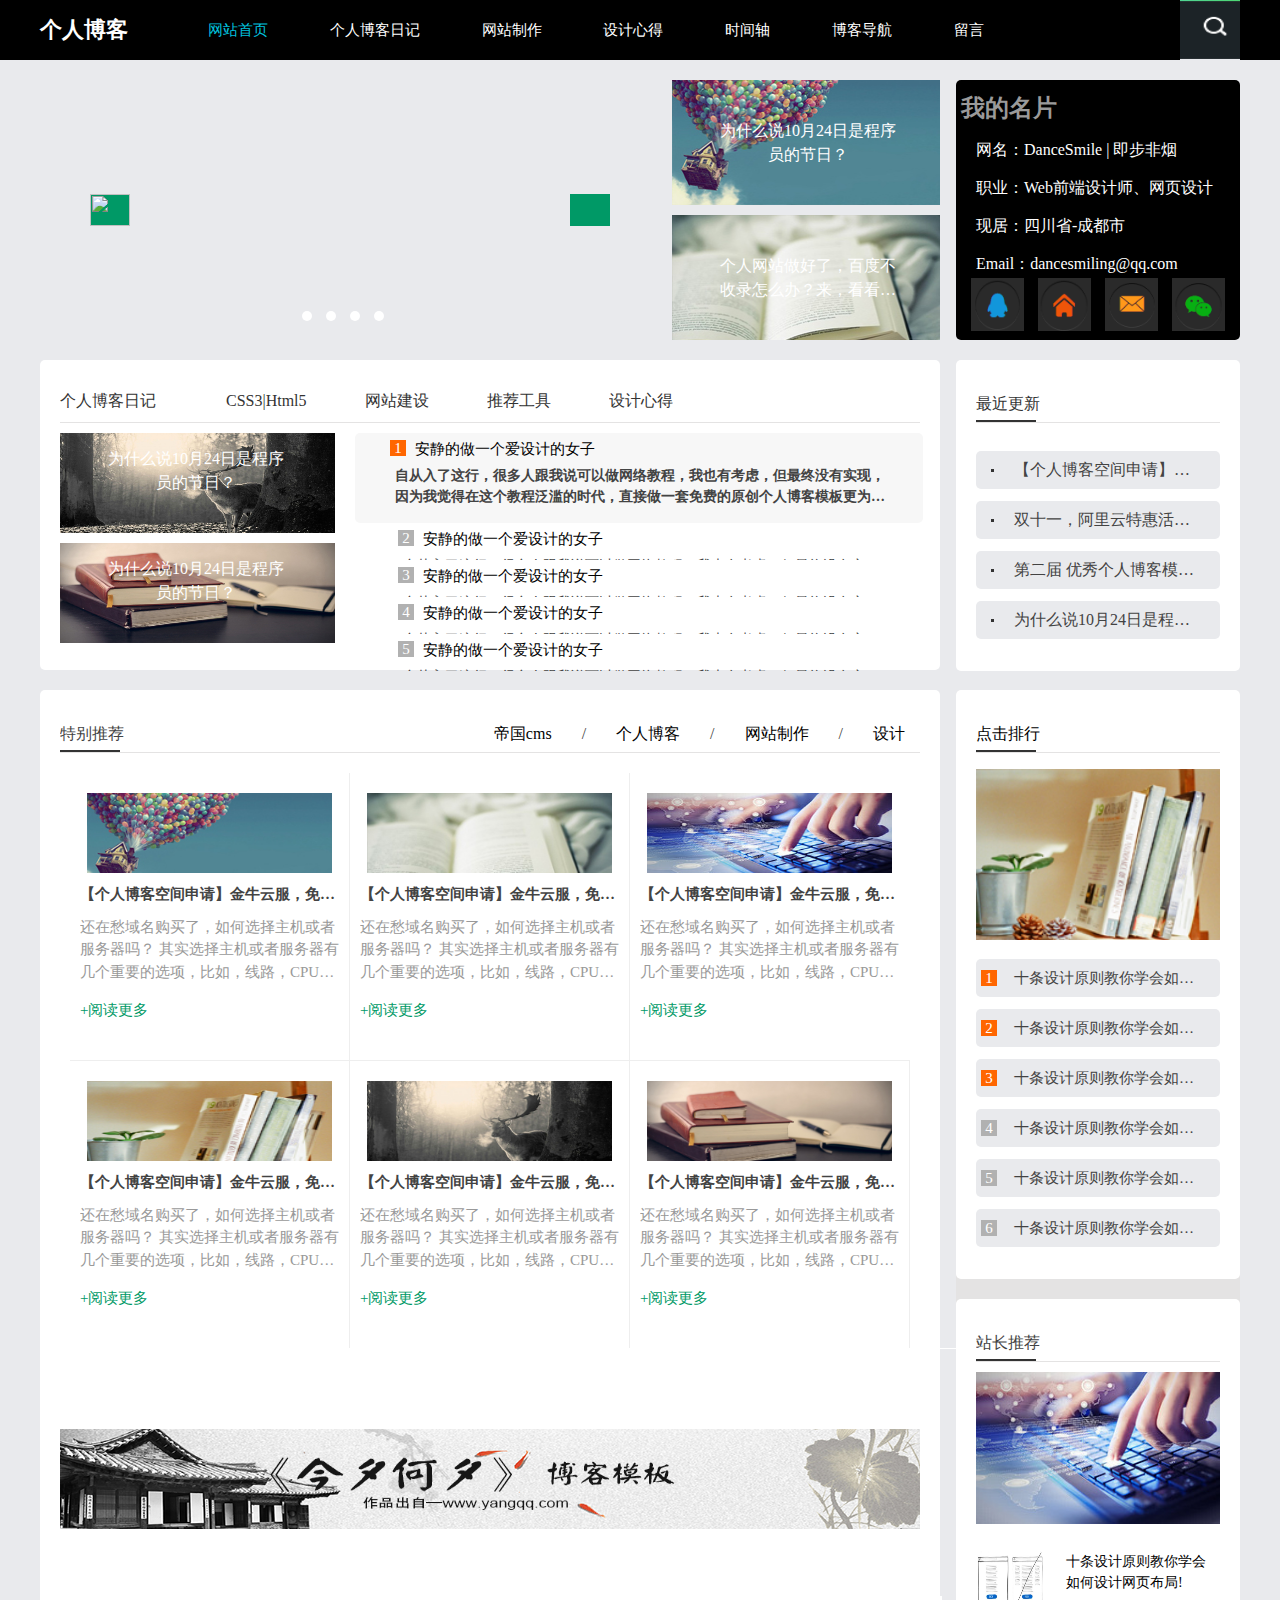
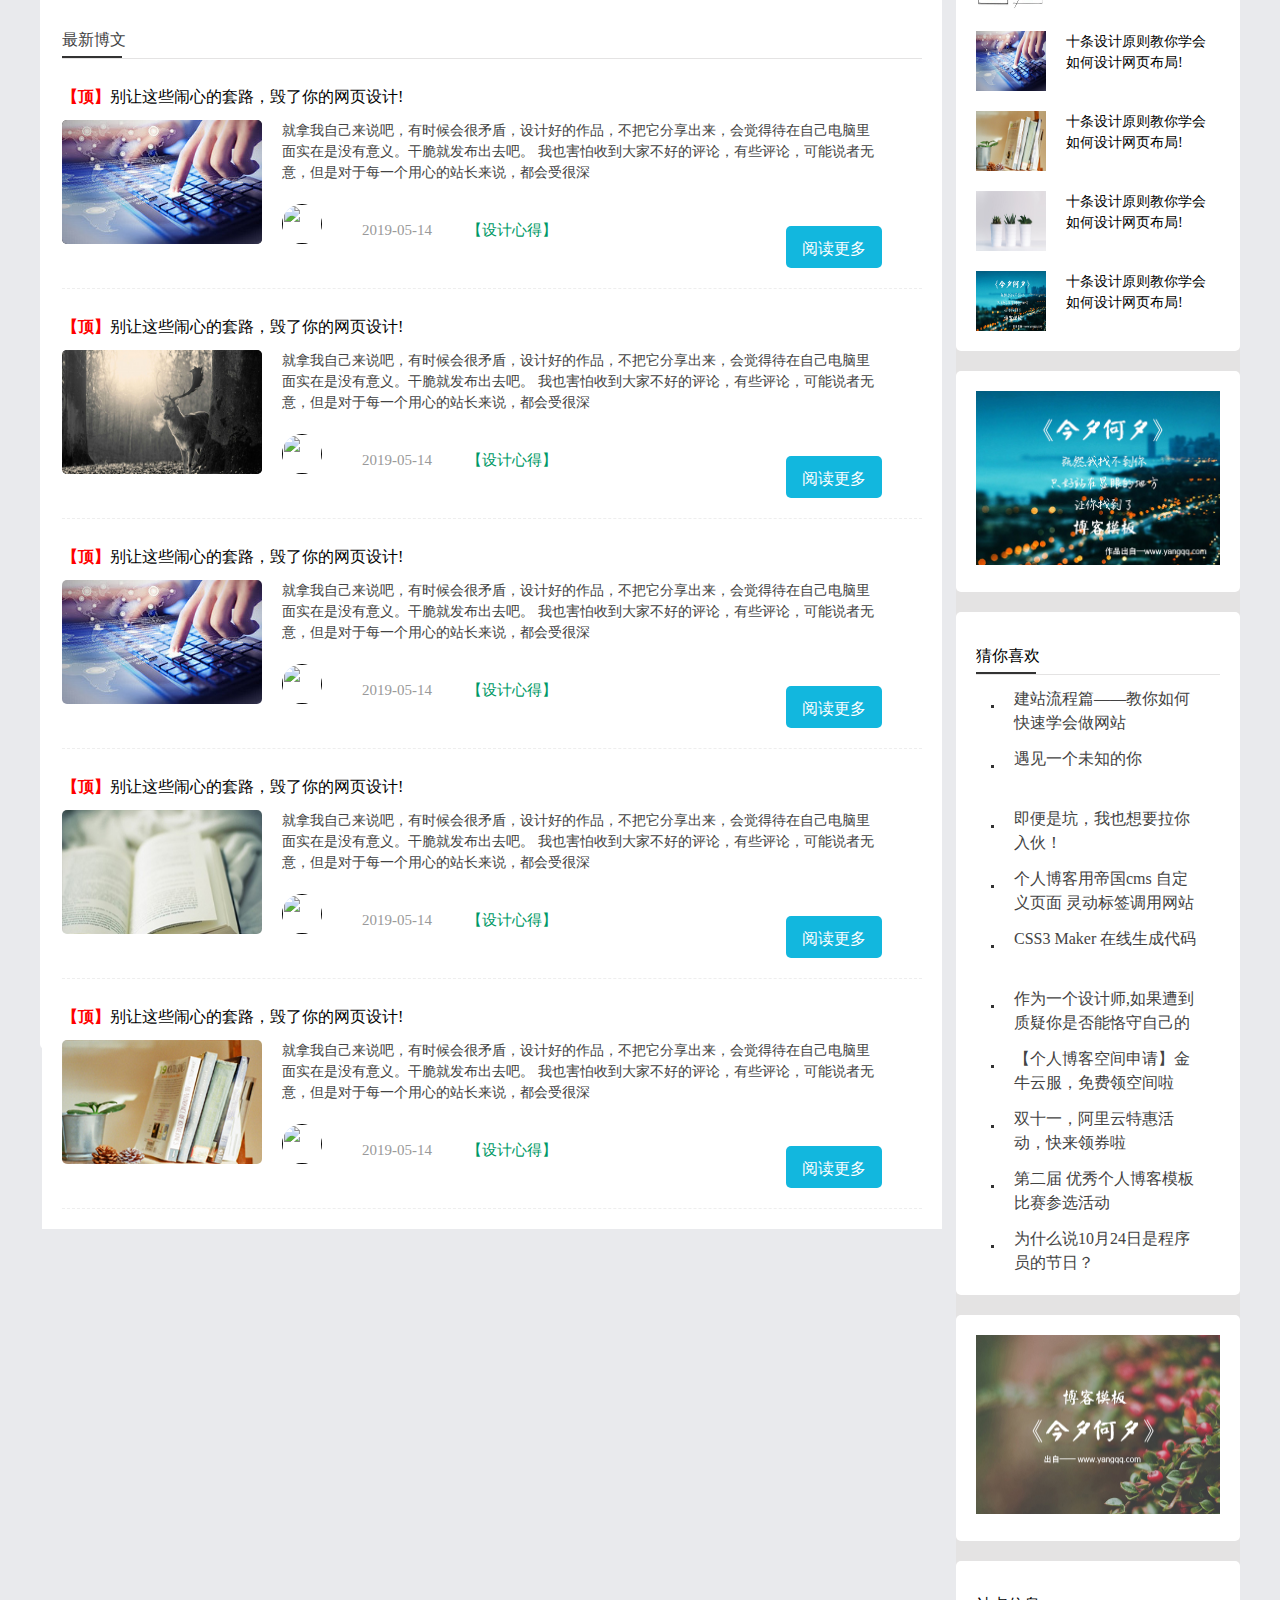
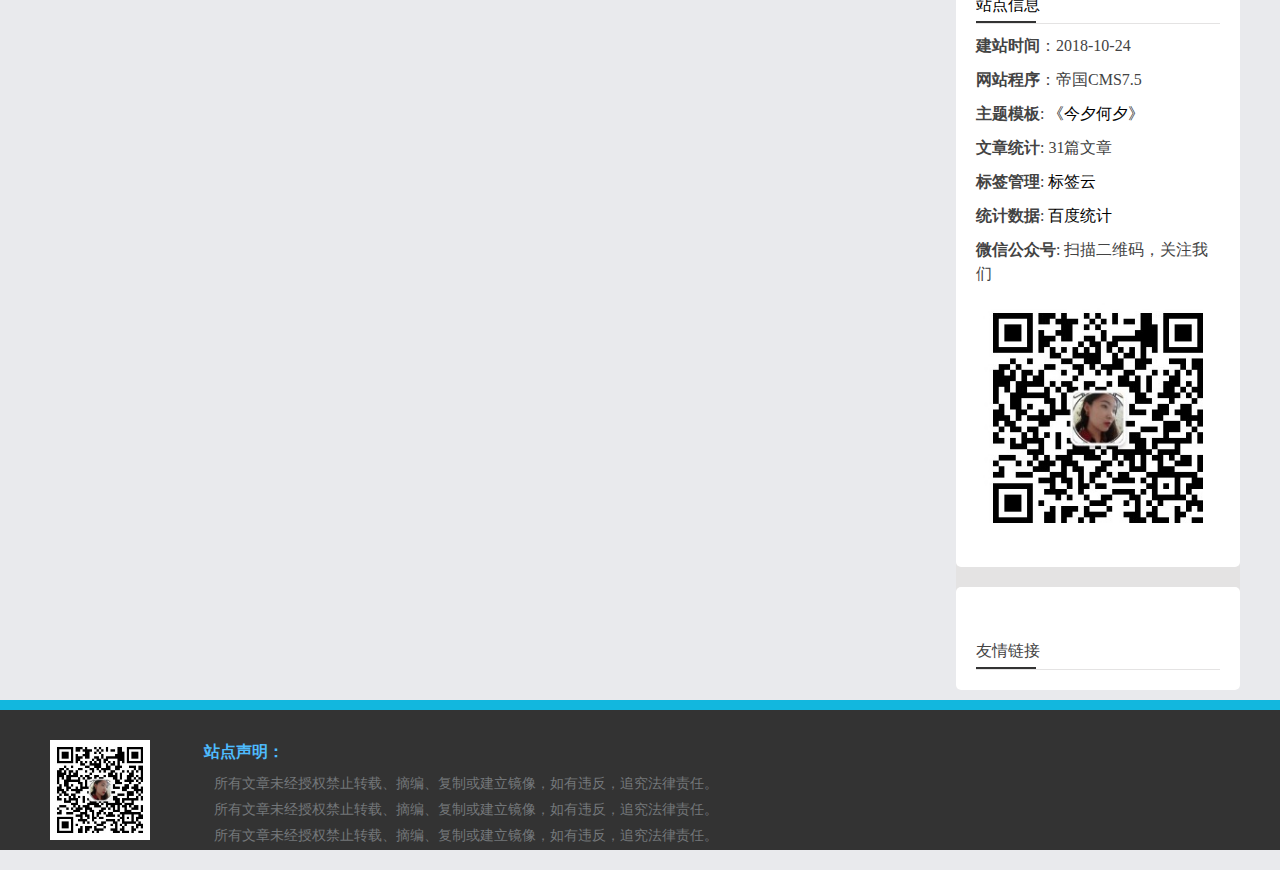
==== commit 24bbb4f5: "second" ====
--- a/index.html
+++ b/index.html
@@ -4,12 +4,14 @@
     <meta charset="UTF-8">
     <title>Title</title>
     <link rel="stylesheet" href="./css/index.css">
+    <script src="js/index.js"></script>
+    <script src="js/animate.js"></script>
 </head>
 <body>
 <!--head-->
    <div class="head">
       <div class="headBox">
-          <h1 style="color: white">个人博客</h1>
+          <h1 id ="box" style="color: white">个人博客</h1>
           <ul class="nav">
               <li><a href="./index.html" style="color: #00c1de;">网站首页</a>
                   <a href="./dairy.html">个人博客日记</a>
@@ -35,10 +37,13 @@
                  <img src="./image/1.jpg" alt="">
              </a></li>
              <li><a href="">
-                 <img src="./image/1.jpg" alt="">
+                 <img src="./image/2.png" alt="">
              </a></li>
              <li><a href="">
-                 <img src="./image/1.jpg" alt="">
+                 <img src="./image/3.jpg" alt="">
+             </a></li>
+             <li><a href="">
+                 <img src="./image/4.jpg" alt="">
              </a></li>
          </ul>
          <div>
@@ -47,7 +52,7 @@
              </div>
              <div class="rightBnt"></div>
          </div>
-         <div class="bntList">
+         <div  class="bntList">
              <span></span>
              <span></span>
              <span></span>
@@ -92,11 +97,11 @@
    <div class="diary">
      <div class="message">
          <ul  class="messageList" >
-             <li style="margin-right: 12px"><a>个人博客日记</a></li>
-             <li><a>CSS3|Html5</a></li>
-             <li><a>网站建设</a></li>
-             <li><a>推荐工具</a></li>
-             <li><a>设计心得</a></li>
+             <li style="margin-right: 12px"><a href="javaScript:;">个人博客日记</a></li>
+             <li><a href="javaScript:;">CSS3|Html5</a></li>
+             <li><a href="javaScript:;">网站建设</a></li>
+             <li><a href="javaScript:;">推荐工具</a></li>
+             <li><a href="javaScript:;">设计心得</a></li>
          </ul>
          <div class="tab">
              <div class="tabImage">
@@ -116,20 +121,22 @@
                      </li>
                  </ul>
              </div>
-             <div class="tabList">
-                 <ul>
-                     <li style="height: 90px;width: 568px;background-color: #f7f7f7">
-
-                             <h2 class="hot">安静的做一个爱设计的女子</h2>
+                  <ul class="tabList">
+                     <li class="hot" >
+
+                             <h2 >安静的做一个爱设计的女子</h2>
                              <p>自从入了这行，很多人跟我说可以做网络教程，我也有考虑，但最终没有实现，因为我觉得在这个教程泛滥的时代，直接做一套免费的原创个人博客模板更为实在。每当看到自己喜欢的配色图片</p>
 
                      </li>
-                     <li><h2>安静的做一个爱设计的女子</h2></li>
-                     <li><h2>安静的做一个爱设计的女子</h2></li>
-                     <li><h2>安静的做一个爱设计的女子</h2></li>
-                     <li><h2>安静的做一个爱设计的女子</h2></li>
+                     <li><h2>安静的做一个爱设计的女子</h2>
+                         <p>自从入了这行，很多人跟我说可以做网络教程，我也有考虑，但最终没有实现，因为我觉得在这个教程泛滥的时代，直接做一套免费的原创个人博客模板更为实在。每当看到自己喜欢的配色图片</p></li>
+                     <li><h2>安静的做一个爱设计的女子</h2>
+                         <p>自从入了这行，很多人跟我说可以做网络教程，我也有考虑，但最终没有实现，因为我觉得在这个教程泛滥的时代，直接做一套免费的原创个人博客模板更为实在。每当看到自己喜欢的配色图片</p></li>
+                     <li><h2>安静的做一个爱设计的女子</h2>
+                         <p>自从入了这行，很多人跟我说可以做网络教程，我也有考虑，但最终没有实现，因为我觉得在这个教程泛滥的时代，直接做一套免费的原创个人博客模板更为实在。每当看到自己喜欢的配色图片</p></li>
+                     <li><h2>安静的做一个爱设计的女子</h2>
+                         <p>自从入了这行，很多人跟我说可以做网络教程，我也有考虑，但最终没有实现，因为我觉得在这个教程泛滥的时代，直接做一套免费的原创个人博客模板更为实在。每当看到自己喜欢的配色图片</p></li>
                  </ul>
-             </div>
          </div>
    </div>
      <div class="slide">
--- a/css/index.css
+++ b/css/index.css
@@ -92,12 +92,18 @@
     float: left;
     position: relative;
 }
+/*.darwList{*/
+/*    width: 100%;*/
+/*    height: 100%;*/
+/*}*/
 .darw li{
     width: 100%;
     height: 100%;
     position: absolute;
     top: 0px;
     left: 0px;
+    opacity:0;
+    transition:opacity 2s;
 }
 .darw li a{
     width: 100%;
@@ -111,13 +117,15 @@
     background-color: #009966;
     margin-top: -16px;
     position: absolute;
-
+    z-index: 999;
 }
 .LeftBnt{
     left: 50px;
+
 }
 .rightBnt{
     right: 50px;
+    z-index: 999;
 }
 .bntList{
     width: 96px;
@@ -126,7 +134,9 @@
     position: relative;
     margin-top: 224px;
     margin-left: 262px;
+    z-index: 999;
     /*margin-left: auto ;*/
+
 
 }
 .bntList  span{
@@ -136,6 +146,7 @@
     border-radius: 50%;
     margin-right: 10px;
     background-color: white;
+    z-index: 999;
 }
 
 .banner .film{
@@ -161,19 +172,10 @@
 
 
  }
-/*.banner .film .information_2{*/
-/*    width: 100%;*/
-/*    height: 100%;*/
-/*    color: white;*/
-/*    font-size: 15px;*/
-/*    margin-bottom: 10px;*/
-/*    display: block;*/
-/*    position: relative;*/
-/*    transition: transform .2s linear;*/
-
-
-
-/*}*/
+
+
+
+
 .banner .film a{
     height: 125px;
     width: 100%;
@@ -252,7 +254,7 @@
 }
  .messageList{
     border-bottom: 1px solid #e4e3e3;
-    overflow: hidden;
+    /*overflow: hidden;*/
     height: 42px;
     line-height: 42px;
 }
@@ -320,14 +322,17 @@
     float: right;
     border-radius: 5px;
 }
-.tabList > li{
-    width: 566px;
+/*.tabList > li{*/
+/*    width: 566px;*/
+/*    height: 90px;*/
+
+/*    background-color: #e9eaed;*/
+
+/*}*/
+.tabList  .hot{
     height: 90px;
-
-    background-color: #e9eaed;
-
-}
-.tabList  .hot{
+    width: 568px;
+    background-color: #f7f7f7;
     font-size: 15px;
     color: #000000;
     font-weight: bold;
@@ -336,6 +341,19 @@
     box-sizing: border-box;
     border-radius: 5px;
     line-height: 32px;
+}
+.tabList li{
+    height: 37px;
+    /*margin-top: 12px;*/
+    /*background-color: #e9eaed;*/
+    border-radius: 5px;
+    padding: 0px 22px 0px 38px;
+    position: relative;
+    /*white-space: nowrap;*/
+    text-overflow:ellipsis;
+    overflow: hidden;
+    line-height: 38px;
+
 }
 .tabList  h2{
     font-size: 15px;
@@ -349,7 +367,7 @@
     position: relative;
 
 }
-.tabList li h2::before{
+.tabList  h2::before{
     content:'1' ;
     color: white;
     width: 16px;
@@ -363,21 +381,23 @@
     line-height: 16px;
 
 }
-.tabList li h2:first-child(2)::before{
-    content: '1';
-    background-color: #ff6600;
-}
-.tabList h2:nth-child(2)::before{
+/*.tabList li h2:first-child(2)::before{*/
+/*    content: '1';*/
+/*    background-color: #ff6600;*/
+/*}*/
+.tabList li:nth-child(2)  h2::before{
     content: '2';
-}
-.tabList h2:nth-child(3)::before{
+    background-color: #b1b1b1;
+}
+.tabList li:nth-child(3) h2::before{
     content: '3';
-}
-.tabList h2:nth-child(4)::before{
+    background-color: #b1b1b1;
+}
+.tabList li:nth-child(4) h2::before{
     content: '4';
     background-color: #b1b1b1;
 }
-.tabList h2:nth-child(5)::before{
+.tabList li:nth-child(5) h2::before{
     content: '5';
     background-color: #b1b1b1;
 }
@@ -388,7 +408,7 @@
     line-height: 1.5;
     display: -webkit-box;
     -webkit-box-orient: vertical;
-    height: 48px;
+    height: 42px;
     -webkit-line-clamp:2;
     overflow: hidden;
     padding: 0 10px;
@@ -501,13 +521,16 @@
     border-right: 1px solid #eee;
     float: left;
     position: relative;
-    box-shadow: 1px 1px 10px 3px rgba(0,0,0,0);
+    /*box-shadow: 2px 2px 15px  rgba(7,17,27,0.2);*/
+    /*!*!*overflow: hidden;*!*!*/
+    /*transition: all .5s ease;*/
+
+
+}
+.recommendList li:hover{
+    box-shadow: 2px 2px 15px  rgba(7,17,27,0.2);
     transition: all .5s ease;
-
-}
-.recommendList li:hover{
-    box-shadow: 1px 1px 10px 3px rgba(0,0,0,0);
-    background-color: white;
+    /*background-color: #046B80;*/
 }
 
 .recommendList .recommendThumb:nth-child(3)::before{
@@ -530,19 +553,19 @@
     right: -1px;
 
 }
-.recommendList .recommendThumb:nth-child(6)::before{
-    content: '';
-    width: 1px;
-    height: 287px;
-    background-color: white;
-    display: block;
-    position:absolute;
-    right: 0px;
-
-}
+/*.recommendList .recommendThumb:nth-child(6)::before{*/
+/*    content: '';*/
+/*    width: 1px;*/
+/*    height: 287px;*/
+/*    background-color: white;*/
+/*    display: block;*/
+/*    position:absolute;*/
+/*    right: 0px;*/
+
+/*}*/
 .recommendList .recommendThumb:nth-last-child(4)~.recommendThumb::before{
     content: '';
-    width: 560px;
+    width: 840px;
     height: 1px;
     background-color: white;
     display: block;
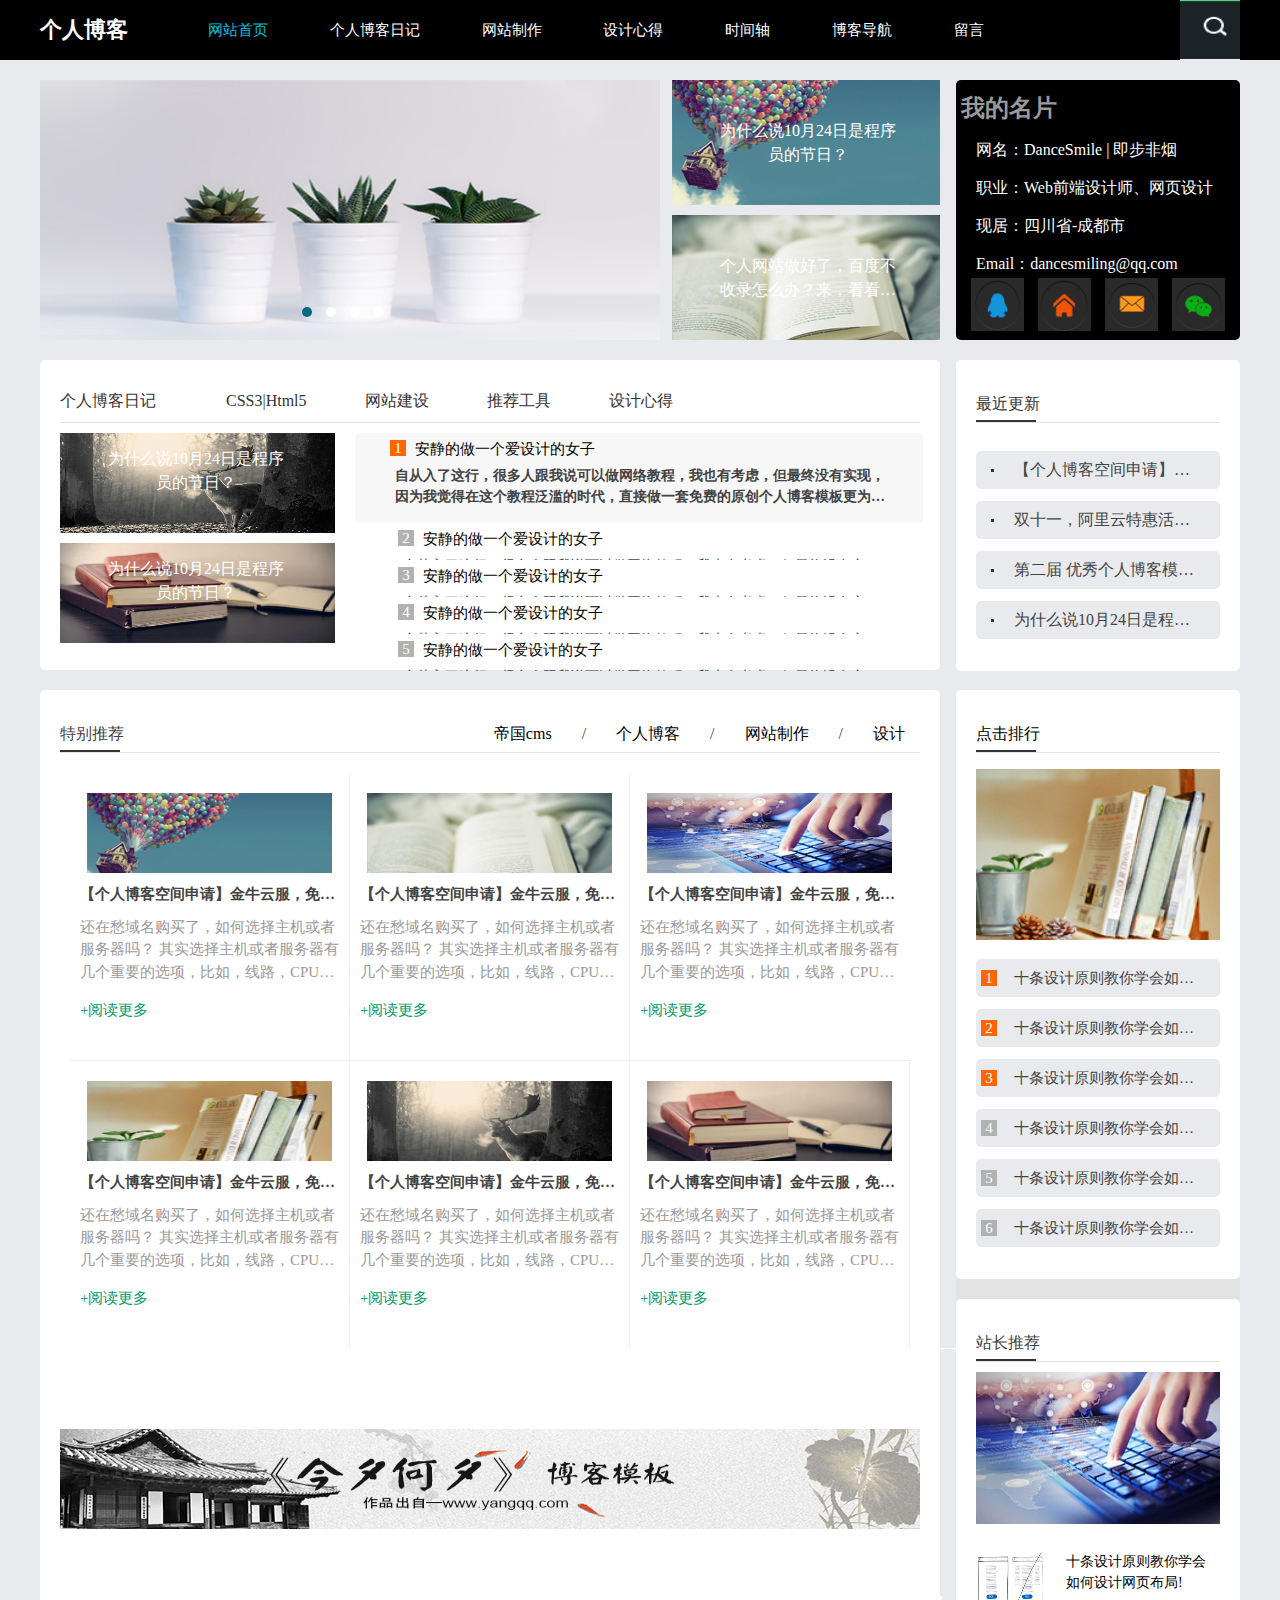
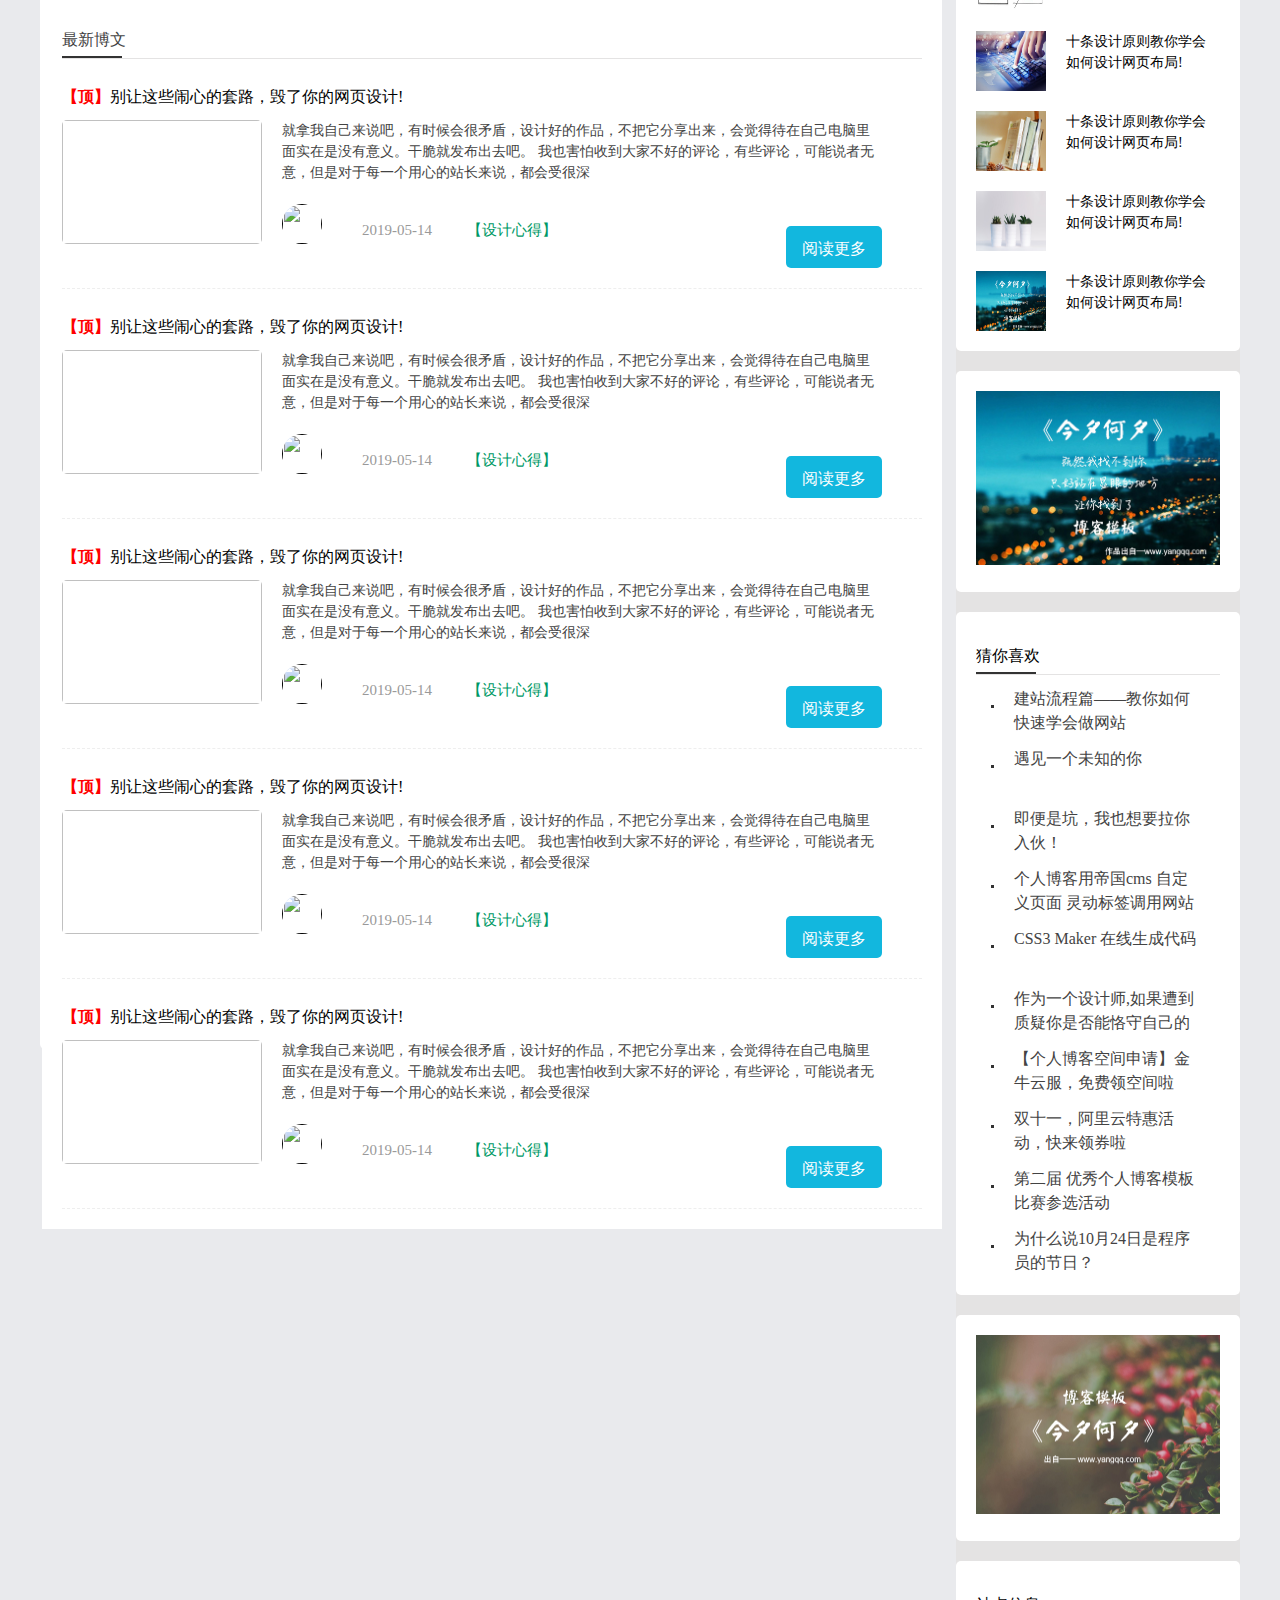
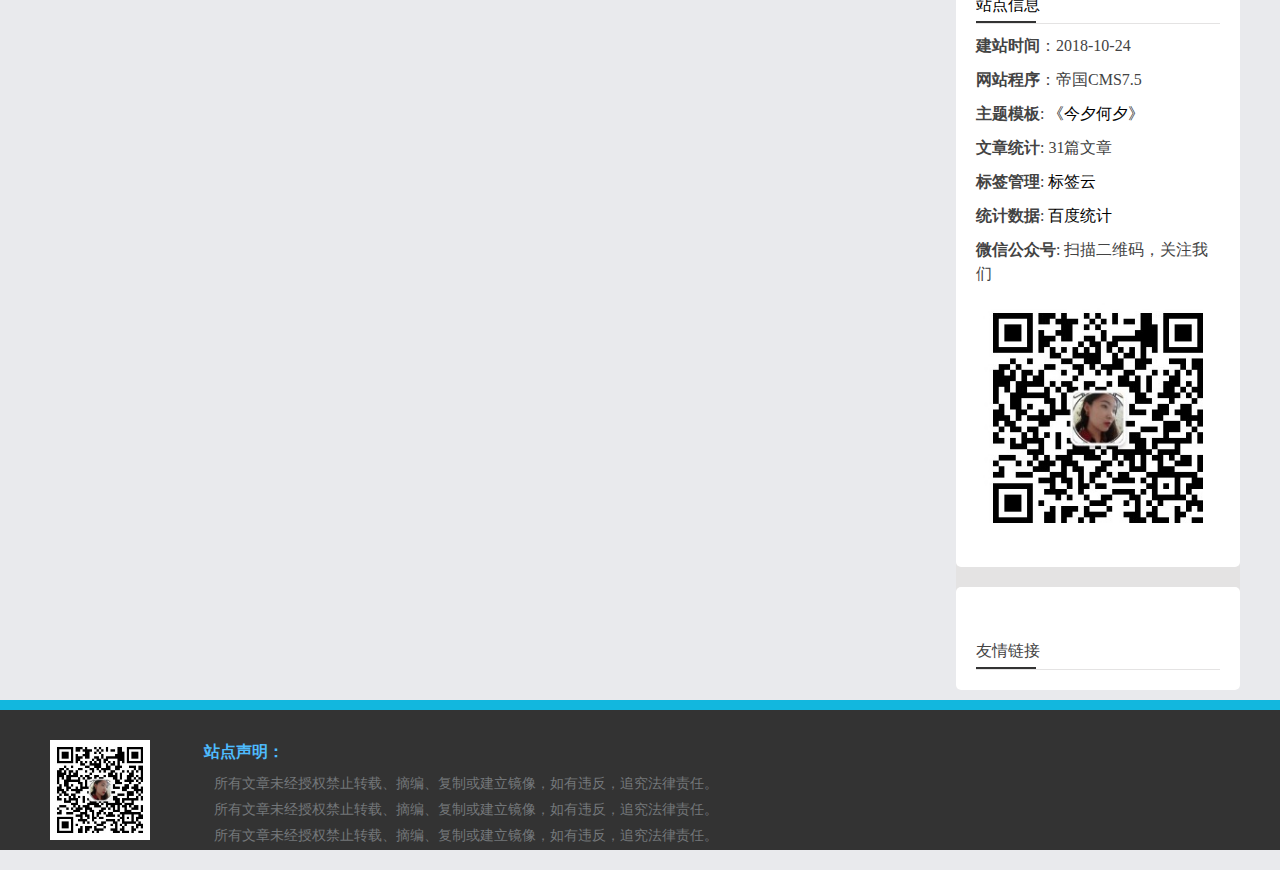
==== commit 2d951f83: "first" ====
--- a/index.html
+++ b/index.html
@@ -48,12 +48,15 @@
          </ul>
          <div>
              <div class="LeftBnt">
-                 <img src="" alt="">
+                 <img src="http://jxhx2.yangqq.com/skin/jxhx/images/left.png" alt="">
              </div>
-             <div class="rightBnt"></div>
+             <div class="rightBnt">
+                 <img src="http://jxhx2.yangqq.com/skin/jxhx/images/right.png" alt="">
+             </div>
          </div>
          <div  class="bntList">
-             <span></span>
+<!--             <span class="hot"></span>-->
+             <span class="hot"></span>
              <span></span>
              <span></span>
              <span></span>
@@ -240,7 +243,7 @@
 
                                <div class="eassyB" style="overflow:hidden;">
                                    <div class="eassyDraw">
-                                       <img src="./image/7.jpg" alt="">
+                                       <img  aa="./image/7.jpg" alt=""  class="lazyload">
                                    </div>
                                    <div class="eassytText">
                                        <p>就拿我自己来说吧，有时候会很矛盾，设计好的作品，不把它分享出来，会觉得待在自己电脑里面实在是没有意义。干脆就发布出去吧。
@@ -274,7 +277,7 @@
 
                            <div class="eassyB" style="overflow:hidden;">
                                <div class="eassyDraw">
-                                   <img src="./image/10.png" alt="">
+                                   <img aa="./image/10.png" class="lazyload" alt="">
                                </div>
                                <div class="eassytText">
                                    <p>就拿我自己来说吧，有时候会很矛盾，设计好的作品，不把它分享出来，会觉得待在自己电脑里面实在是没有意义。干脆就发布出去吧。
@@ -308,7 +311,7 @@
 
                            <div class="eassyB" style="overflow:hidden;">
                                <div class="eassyDraw">
-                                   <img src="./image/5.jpg" alt="">
+                                   <img aa="./image/10.png" class="lazyload" alt="">
                                </div>
                                <div class="eassytText">
                                    <p>就拿我自己来说吧，有时候会很矛盾，设计好的作品，不把它分享出来，会觉得待在自己电脑里面实在是没有意义。干脆就发布出去吧。
@@ -327,6 +330,40 @@
                                <div class="eassyRead">
                                    <p>阅读更多</p>
                                </div>
+
+                           </div></li>
+                       <div class="eassyS"></div>
+                       <li class="essay">
+                           <div class="eassyT">
+                               <a  href="">
+                                   <b>【顶】</b>
+                                   <p>别让这些闹心的套路，毁了你的网页设计!</p>
+                               </a>
+                           </div>
+
+                           <div class="eassyB" style="overflow:hidden;">
+                               <div class="eassyDraw">
+                                   <img aa="./image/10.png" class="lazyload" alt="">
+                               </div>
+                               <div class="eassytText">
+                                   <p>就拿我自己来说吧，有时候会很矛盾，设计好的作品，不把它分享出来，会觉得待在自己电脑里面实在是没有意义。干脆就发布出去吧。
+                                       我也害怕收到大家不好的评论，有些评论，可能说者无意，但是对于每一个用心的站长来说，都会受很深</p>
+                               </div>
+                               <span  class="titleP">
+                                       <a href="">
+                                           <img src="./image/20.jpg" alt="">
+                                       </a>
+                                   </span>
+
+                               <div class="time">
+                                   <p>2019-05-14</p>
+                               </div>
+                               <span class="design">【设计心得】</span>
+                               <div class="eassyRead">
+                                   <p>阅读更多</p>
+                               </div>
+
+                           </div>
 
                        </li>
                        <div class="eassyS"></div>
@@ -340,7 +377,7 @@
 
                            <div class="eassyB" style="overflow:hidden;">
                                <div class="eassyDraw">
-                                   <img src="./image/4.jpg" alt="">
+                                   <img aa="./image/10.png" class="lazyload" alt="">
                                </div>
                                <div class="eassytText">
                                    <p>就拿我自己来说吧，有时候会很矛盾，设计好的作品，不把它分享出来，会觉得待在自己电脑里面实在是没有意义。干脆就发布出去吧。
@@ -360,41 +397,7 @@
                                    <p>阅读更多</p>
                                </div>
 
-                           </div>
-
-                       </li>
-                       <div class="eassyS"></div>
-                       <li class="essay">
-                           <div class="eassyT">
-                               <a  href="">
-                                   <b>【顶】</b>
-                                   <p>别让这些闹心的套路，毁了你的网页设计!</p>
-                               </a>
-                           </div>
-
-                           <div class="eassyB" style="overflow:hidden;">
-                               <div class="eassyDraw">
-                                   <img src="./image/6.jpg" alt="">
-                               </div>
-                               <div class="eassytText">
-                                   <p>就拿我自己来说吧，有时候会很矛盾，设计好的作品，不把它分享出来，会觉得待在自己电脑里面实在是没有意义。干脆就发布出去吧。
-                                       我也害怕收到大家不好的评论，有些评论，可能说者无意，但是对于每一个用心的站长来说，都会受很深</p>
-                               </div>
-                               <span  class="titleP">
-                                       <a href="">
-                                           <img src="./image/20.jpg" alt="">
-                                       </a>
-                                   </span>
-
-                               <div class="time">
-                                   <p>2019-05-14</p>
-                               </div>
-                               <span class="design">【设计心得】</span>
-                               <div class="eassyRead">
-                                   <p>阅读更多</p>
-                               </div>
-
-                       </li>
+                           </div> </li>
                        <div class="eassyS"></div>
                    </ul>
                </div>
--- a/css/index.css
+++ b/css/index.css
@@ -91,50 +91,62 @@
     margin-right: 12px;
     float: left;
     position: relative;
-}
-/*.darwList{*/
-/*    width: 100%;*/
-/*    height: 100%;*/
-/*}*/
-.darw li{
+    overflow: hidden;
+}
+.darwList{
     width: 100%;
     height: 100%;
+}
+.darwList li{
+    width: 100%;
+    height: 100%;
     position: absolute;
     top: 0px;
-    left: 0px;
-    opacity:0;
-    transition:opacity 2s;
-}
-.darw li a{
+    /*left: 0px;*/
+    left: 620px;
+    /*opacity:0;*/
+    /*transition:opacity 2s;*/
+}
+.darwList > li:first-child{
+    left:0;
+}
+ .darw li a{
     width: 100%;
     height: 100%;
     display: block;
 }
+
 .darw .LeftBnt , .rightBnt{
     width: 40px;
     height: 32px;
     top: 50%;
-    background-color: #009966;
     margin-top: -16px;
     position: absolute;
     z-index: 999;
 }
 .LeftBnt{
     left: 50px;
+    opacity:0;
+    transition:all 2s;
 
 }
 .rightBnt{
     right: 50px;
     z-index: 999;
+    opacity:0;
+    transition:all 2s;
 }
 .bntList{
     width: 96px;
     height: 10px;
     /*background-color: #009966;*/
     position: relative;
-    margin-top: 224px;
+    /*margin-top: 224px;*/
     margin-left: 262px;
     z-index: 999;
+    position: absolute;
+    left: 0;
+    bottom: 30px;
     /*margin-left: auto ;*/
 
 
@@ -147,6 +159,9 @@
     margin-right: 10px;
     background-color: white;
     z-index: 999;
+}
+.bntList .hot{
+    background-color: #046B80;
 }
 
 .banner .film{
@@ -679,7 +694,7 @@
 .eassyDraw{
     width: 200px;
     height: 124px;
-    background-color: #333333;
+    /*background-color: #333333;*/
     border-radius: 5px;
     display: inline-block;
     float: left;
